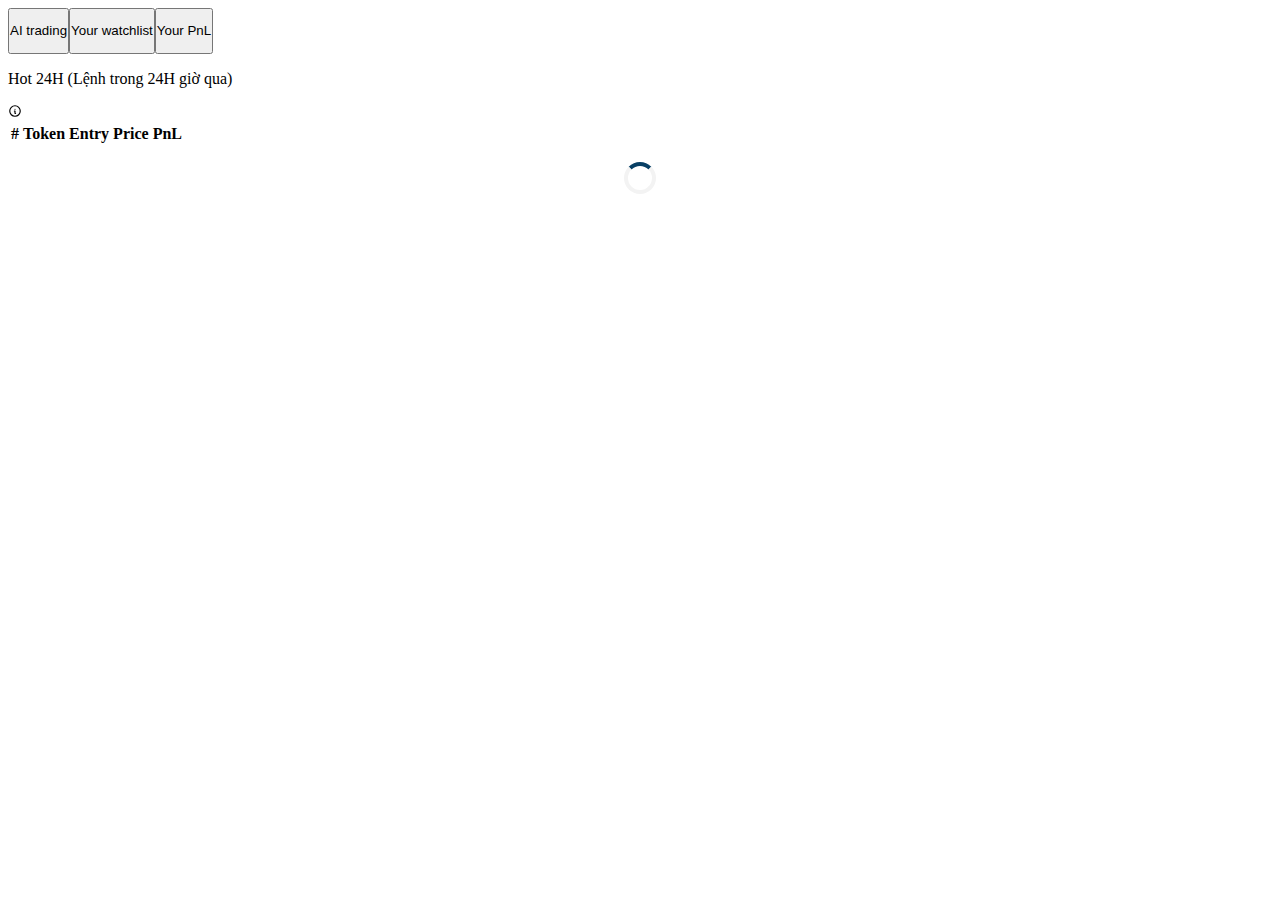
==== index.html @ 80e64fea "ignore search" ====
<!DOCTYPE html>
<html lang="en" class="__variable_aaf875" data-mantine-color-scheme="light" style="">

<head>
  <meta http-equiv="Content-Type" content="text/html; charset=UTF-8">
  <meta name="viewport" content="width=device-width, initial-scale=1, maximum-scale=1, user-scalable=no">
  <link rel="preload" href="./source/c9a5bc6a7c948fb0-s.p.woff2" as="font"
    crossorigin="" type="font/woff2">
  <link rel="stylesheet" href="./source/b85b6cc481876145.css" data-precedence="next">
  <link rel="stylesheet" href="./source/4f0df9bc60c84d19.css" data-precedence="next">
  <link rel="stylesheet" href="./source/04fd263b2cf2ad5e.css" data-precedence="next">
  <link rel="stylesheet" href="./source/3f488efa161fb693.css" data-precedence="next">
  <!-- <link rel="preload" as="script" fetchpriority="low" href="./source/webpack-7ff6b4314aeb1332.js.download">
  <script src="./source/fd9d1056-f537e75cdb320879.js.download" async=""></script>
  <script src="./source/2472-745c9950e9b0f6da.js.download" async=""></script>
  <script src="./source/main-app-80af34b574d073e3.js.download" async=""></script>
  <script src="./source/2539-a877698f302a993d.js.download" async=""></script>
  <script src="./source/3415-96cad558702bd239.js.download" async=""></script>
  <script src="./source/7365-6a543d62ad08137d.js.download" async=""></script>
  <script src="./source/1193-74861961635ec573.js.download" async=""></script>
  <script src="./source/6277-7a7e22f65f3d0262.js.download" async=""></script>
  <script src="./source/1004-0e21e7576fdfcec4.js.download" async=""></script>
  <script src="./source/2847-6e77e3a29f4c9b86.js.download" async=""></script>
  <script src="./source/layout-454a716ef9cee975.js.download" async=""></script>
  <script src="./source/3177-cac86d74c0391de4.js.download" async=""></script>
  <script src="./source/7554-020d6fab91d13ec0.js.download" async=""></script>
  <script src="./source/1158-440dac4c8824bf59.js.download" async=""></script>
  <script src="./source/3310-6acd40535b3f082c.js.download" async=""></script>
  <script src="./source/9771-a983048440a0d392.js.download" async=""></script>
  <script src="./source/7387-4f24aaaab3ab0a99.js.download" async=""></script>
  <script src="./source/8946-d515fcdb4fa1287c.js.download" async=""></script>
  <script src="./source/5688-7b35ebef938cf8d7.js.download" async=""></script>
  <script src="./source/2461-e71f3064e2ecf48a.js.download" async=""></script>
  <script src="./source/4444-46c48f4717991826.js.download" async=""></script>
  <script src="./source/5275-60ca6fe8cd8b4e0c.js.download" async=""></script>
  <script src="./source/page-06b090403b2b70d6.js.download" async=""></script> -->
  <script src="https://cdnjs.cloudflare.com/ajax/libs/jquery/3.3.1/jquery.min.js"></script>
  <script src="https://telegram.org/js/telegram-web-app.js"></script>
  <script src="./source/script.js"></script>
  <script src="./source/trade_order.js"></script>

  <!-- <link rel="preload" href="./source/script.js" as="script"> -->
  <title>Icrypto App</title>
  <meta name="description" content="Explore on-chain insights with our iCrypto AI bot">
  <meta name="next-size-adjust">
  <script data-mantine-script="true">try {
      var _colorScheme = window.localStorage.getItem("mantine-color-scheme-value");
      var colorScheme = _colorScheme === "light" || _colorScheme === "dark" || _colorScheme === "auto" ? _colorScheme : "auto";
      var computedColorScheme = colorScheme !== "auto" ? colorScheme : window.matchMedia("(prefers-color-scheme: dark)").matches ? "dark" : "light";
      document.documentElement.setAttribute("data-mantine-color-scheme", computedColorScheme);
    } catch (e) { }
  </script>
  <!-- <script src="./source/polyfills-c67a75d1b6f99dc8.js.download" nomodule=""></script> -->
  <style>
    .loader {
      border: 4px solid #f3f3f3; /* Light grey */
      border-top: 4px solid #083f64; /* Blue */
      border-radius: 50%;
      width: 24px;
      height: 24px;
      animation: spin 2s linear infinite;
      margin: auto;
      margin-top: 16px;
    }

    @keyframes spin {
      0% { transform: rotate(0deg); }
      100% { transform: rotate(360deg); }
    }
    ::-webkit-scrollbar {
      border-radius: 5px !important;
      border: 3px solid transparent !important;
      background-color: rgba(0, 0, 0, 0.101961) !important;
      background-clip: content-box !important;
      width: 10px !important;
    }

    ::-webkit-scrollbar:hover {
      background-color: rgba(0, 0, 0, 0.172549) !important;
    }

    ::-webkit-scrollbar-thumb {
      border-radius: 5px !important;
      border: 3px solid transparent !important;
      background-color: rgba(0, 0, 0, 0.32549) !important;
      background-clip: content-box !important;
    }

    ::-webkit-scrollbar-thumb:hover {
      background-color: rgba(0, 0, 0, 0.478431) !important;
    }
  </style>
</head>

<body>
  <style data-mantine-styles="true">
    :root {
      --mantine-font-family: var(--font-inter), ui-sans-serif, system-ui, -apple-system, BlinkMacSystemFont, Segoe UI, Roboto, Helvetica Neue, Arial, Noto Sans, sans-serif, Apple Color Emoji, Segoe UI Emoji, Segoe UI Symbol, Noto Color Emoji;
      --mantine-font-family-headings: var(--font-inter), ui-sans-serif, system-ui, -apple-system, BlinkMacSystemFont, Segoe UI, Roboto, Helvetica Neue, Arial, Noto Sans, sans-serif, Apple Color Emoji, Segoe UI Emoji, Segoe UI Symbol, Noto Color Emoji;
      --mantine-radius-default: calc(0.5rem * var(--mantine-scale));
      --mantine-primary-color-filled: var(--mantine-color-primary-filled);
      --mantine-primary-color-filled-hover: var(--mantine-color-primary-filled-hover);
      --mantine-primary-color-light: var(--mantine-color-primary-light);
      --mantine-primary-color-light-hover: var(--mantine-color-primary-light-hover);
      --mantine-primary-color-light-color: var(--mantine-color-primary-light-color);
      --mantine-primary-color-0: var(--mantine-color-primary-0);
      --mantine-primary-color-1: var(--mantine-color-primary-1);
      --mantine-primary-color-2: var(--mantine-color-primary-2);
      --mantine-primary-color-3: var(--mantine-color-primary-3);
      --mantine-primary-color-4: var(--mantine-color-primary-4);
      --mantine-primary-color-5: var(--mantine-color-primary-5);
      --mantine-primary-color-6: var(--mantine-color-primary-6);
      --mantine-primary-color-7: var(--mantine-color-primary-7);
      --mantine-primary-color-8: var(--mantine-color-primary-8);
      --mantine-primary-color-9: var(--mantine-color-primary-9);
      --mantine-color-primary-0: #e8f2ff;
      --mantine-color-primary-1: #d2e1ff;
      --mantine-color-primary-2: #a4c0f7;
      --mantine-color-primary-3: #749def;
      --mantine-color-primary-4: #4b80e9;
      --mantine-color-primary-5: #316de6;
      --mantine-color-primary-6: #2064e6;
      --mantine-color-primary-7: #0f53cd;
      --mantine-color-primary-8: #034ab8;
      --mantine-color-primary-9: #0040a4;
    }

    :root[data-mantine-color-scheme="dark"] {
      --mantine-color-anchor: var(--mantine-color-primary-4);
      --mantine-color-primary-text: var(--mantine-color-primary-4);
      --mantine-color-primary-filled: var(--mantine-color-primary-8);
      --mantine-color-primary-filled-hover: var(--mantine-color-primary-9);
      --mantine-color-primary-light: rgba(32, 100, 230, 0.15);
      --mantine-color-primary-light-hover: rgba(32, 100, 230, 0.2);
      --mantine-color-primary-light-color: var(--mantine-color-primary-3);
      --mantine-color-primary-outline: var(--mantine-color-primary-4);
      --mantine-color-primary-outline-hover: rgba(75, 128, 233, 0.05);
      --divider-color: #3b3b3b;
    }

    :root[data-mantine-color-scheme="light"] {
      --mantine-color-body: #f1f3f5;
      --mantine-color-anchor: var(--mantine-color-primary-6);
      --mantine-color-primary-text: var(--mantine-color-primary-filled);
      --mantine-color-primary-filled: var(--mantine-color-primary-6);
      --mantine-color-primary-filled-hover: var(--mantine-color-primary-7);
      --mantine-color-primary-light: rgba(32, 100, 230, 0.1);
      --mantine-color-primary-light-hover: rgba(32, 100, 230, 0.12);
      --mantine-color-primary-light-color: var(--mantine-color-primary-6);
      --mantine-color-primary-outline: var(--mantine-color-primary-6);
      --mantine-color-primary-outline-hover: rgba(32, 100, 230, 0.05);
      --divider-color: #f3f4f6;
    }
  </style>
  <style data-mantine-styles="classes">
    @media (max-width: 35.99375em) {
      .mantine-visible-from-xs {
        display: none !important;
      }
    }

    @media (min-width: 36em) {
      .mantine-hidden-from-xs {
        display: none !important;
      }
    }

    @media (max-width: 47.99375em) {
      .mantine-visible-from-sm {
        display: none !important;
      }
    }

    @media (min-width: 48em) {
      .mantine-hidden-from-sm {
        display: none !important;
      }
    }

    @media (max-width: 61.99375em) {
      .mantine-visible-from-md {
        display: none !important;
      }
    }

    @media (min-width: 62em) {
      .mantine-hidden-from-md {
        display: none !important;
      }
    }

    @media (max-width: 74.99375em) {
      .mantine-visible-from-lg {
        display: none !important;
      }
    }

    @media (min-width: 75em) {
      .mantine-hidden-from-lg {
        display: none !important;
      }
    }

    @media (max-width: 87.99375em) {
      .mantine-visible-from-xl {
        display: none !important;
      }
    }

    @media (min-width: 88em) {
      .mantine-hidden-from-xl {
        display: none !important;
      }
    }
  </style>
  <script src="./source/webpack-7ff6b4314aeb1332.js.download" async=""></script>
  <script>(self.__next_f = self.__next_f || []).push([0]); self.__next_f.push([2, null])</script>
  <script>self.__next_f.push([1, "1:HL[\"/_next/static/media/c9a5bc6a7c948fb0-s.p.woff2\",\"font\",{\"crossOrigin\":\"\",\"type\":\"font/woff2\"}]\n2:HL[\"/_next/static/css/b85b6cc481876145.css\",\"style\"]\n3:HL[\"/_next/static/css/4f0df9bc60c84d19.css\",\"style\"]\n0:\"$L4\"\n"])</script>
  <script>self.__next_f.push([1, "5:HL[\"/_next/static/css/04fd263b2cf2ad5e.css\",\"style\"]\n6:HL[\"/_next/static/css/3f488efa161fb693.css\",\"style\"]\n"])</script>
  <script>self.__next_f.push([1, "7:I[33728,[],\"\"]\n9:I[29928,[],\"\"]\n"])</script>
  <script>self.__next_f.push([1, "a:I[54960,[\"7220\",\"static/chunks/7220-26ed8e847ae7a80c.js\",\"2539\",\"static/chunks/2539-a877698f302a993d.js\",\"3415\",\"static/chunks/3415-96cad558702bd239.js\",\"7365\",\"static/chunks/7365-6a543d62ad08137d.js\",\"1193\",\"static/chunks/1193-74861961635ec573.js\",\"6277\",\"static/chunks/6277-7a7e22f65f3d0262.js\",\"1572\",\"static/chunks/1572-8971ec1f53e56409.js\",\"174\",\"static/chunks/174-d4749832a35a37a3.js\",\"1576\",\"static/chunks/1576-7e2160d13dceb2bc.js\",\"5393\",\"static/chunks/5393-d97748414f9259f6.js\",\"3311\",\"static/chunks/3311-05f10240330e1630.js\",\"8568\",\"static/chunks/8568-7710afd55d6594f0.js\",\"3185\",\"static/chunks/app/layout-9ac8e3400677ed53.js\"],\"ColorSchemeScript\"]\n"])</script>
  <script>self.__next_f.push([1, "b:I[3098,[\"7220\",\"static/chunks/7220-26ed8e847ae7a80c.js\",\"2539\",\"static/chunks/2539-a877698f302a993d.js\",\"3415\",\"static/chunks/3415-96cad558702bd239.js\",\"7365\",\"static/chunks/7365-6a543d62ad08137d.js\",\"1193\",\"static/chunks/1193-74861961635ec573.js\",\"6277\",\"static/chunks/6277-7a7e22f65f3d0262.js\",\"1572\",\"static/chunks/1572-8971ec1f53e56409.js\",\"174\",\"static/chunks/174-d4749832a35a37a3.js\",\"1576\",\"static/chunks/1576-7e2160d13dceb2bc.js\",\"5393\",\"static/chunks/5393-d97748414f9259f6.js\",\"3311\",\"static/chunks/3311-05f10240330e1630.js\",\"8568\",\"static/chunks/8568-7710afd55d6594f0.js\",\"3185\",\"static/chunks/app/layout-9ac8e3400677ed53.js\"],\"MantineProvider\"]\n"])</script>
  <script>self.__next_f.push([1, "c:I[21259,[\"7220\",\"static/chunks/7220-26ed8e847ae7a80c.js\",\"2539\",\"static/chunks/2539-a877698f302a993d.js\",\"3415\",\"static/chunks/3415-96cad558702bd239.js\",\"7365\",\"static/chunks/7365-6a543d62ad08137d.js\",\"1193\",\"static/chunks/1193-74861961635ec573.js\",\"6277\",\"static/chunks/6277-7a7e22f65f3d0262.js\",\"1572\",\"static/chunks/1572-8971ec1f53e56409.js\",\"174\",\"static/chunks/174-d4749832a35a37a3.js\",\"1576\",\"static/chunks/1576-7e2160d13dceb2bc.js\",\"5393\",\"static/chunks/5393-d97748414f9259f6.js\",\"3311\",\"static/chunks/3311-05f10240330e1630.js\",\"8568\",\"static/chunks/8568-7710afd55d6594f0.js\",\"3185\",\"static/chunks/app/layout-9ac8e3400677ed53.js\"],\"theme\"]\n"])</script>
  <script>self.__next_f.push([1, "d:I[21259,[\"7220\",\"static/chunks/7220-26ed8e847ae7a80c.js\",\"2539\",\"static/chunks/2539-a877698f302a993d.js\",\"3415\",\"static/chunks/3415-96cad558702bd239.js\",\"7365\",\"static/chunks/7365-6a543d62ad08137d.js\",\"1193\",\"static/chunks/1193-74861961635ec573.js\",\"6277\",\"static/chunks/6277-7a7e22f65f3d0262.js\",\"1572\",\"static/chunks/1572-8971ec1f53e56409.js\",\"174\",\"static/chunks/174-d4749832a35a37a3.js\",\"1576\",\"static/chunks/1576-7e2160d13dceb2bc.js\",\"5393\",\"static/chunks/5393-d97748414f9259f6.js\",\"3311\",\"static/chunks/3311-05f10240330e1630.js\",\"8568\",\"static/chunks/8568-7710afd55d6594f0.js\",\"3185\",\"static/chunks/app/layout-9ac8e3400677ed53.js\"],\"resolver\"]\n"])</script>
  <script>self.__next_f.push([1, "e:I[28331,[\"7220\",\"static/chunks/7220-26ed8e847ae7a80c.js\",\"2539\",\"static/chunks/2539-a877698f302a993d.js\",\"3415\",\"static/chunks/3415-96cad558702bd239.js\",\"7365\",\"static/chunks/7365-6a543d62ad08137d.js\",\"1193\",\"static/chunks/1193-74861961635ec573.js\",\"6277\",\"static/chunks/6277-7a7e22f65f3d0262.js\",\"1572\",\"static/chunks/1572-8971ec1f53e56409.js\",\"174\",\"static/chunks/174-d4749832a35a37a3.js\",\"1576\",\"static/chunks/1576-7e2160d13dceb2bc.js\",\"5393\",\"static/chunks/5393-d97748414f9259f6.js\",\"3311\",\"static/chunks/3311-05f10240330e1630.js\",\"8568\",\"static/chunks/8568-7710afd55d6594f0.js\",\"3185\",\"static/chunks/app/layout-9ac8e3400677ed53.js\"],\"Notifications\"]\n"])</script>
  <script>self.__next_f.push([1, "f:I[29488,[\"7220\",\"static/chunks/7220-26ed8e847ae7a80c.js\",\"2539\",\"static/chunks/2539-a877698f302a993d.js\",\"3415\",\"static/chunks/3415-96cad558702bd239.js\",\"7365\",\"static/chunks/7365-6a543d62ad08137d.js\",\"1193\",\"static/chunks/1193-74861961635ec573.js\",\"6277\",\"static/chunks/6277-7a7e22f65f3d0262.js\",\"1572\",\"static/chunks/1572-8971ec1f53e56409.js\",\"174\",\"static/chunks/174-d4749832a35a37a3.js\",\"1576\",\"static/chunks/1576-7e2160d13dceb2bc.js\",\"5393\",\"static/chunks/5393-d97748414f9259f6.js\",\"3311\",\"static/chunks/3311-05f10240330e1630.js\",\"8568\",\"static/chunks/8568-7710afd55d6594f0.js\",\"3185\",\"static/chunks/app/layout-9ac8e3400677ed53.js\"],\"\"]\n"])</script>
  <script>self.__next_f.push([1, "10:I[36887,[\"7220\",\"static/chunks/7220-26ed8e847ae7a80c.js\",\"2539\",\"static/chunks/2539-a877698f302a993d.js\",\"3415\",\"static/chunks/3415-96cad558702bd239.js\",\"7365\",\"static/chunks/7365-6a543d62ad08137d.js\",\"1193\",\"static/chunks/1193-74861961635ec573.js\",\"6277\",\"static/chunks/6277-7a7e22f65f3d0262.js\",\"1572\",\"static/chunks/1572-8971ec1f53e56409.js\",\"174\",\"static/chunks/174-d4749832a35a37a3.js\",\"1576\",\"static/chunks/1576-7e2160d13dceb2bc.js\",\"5393\",\"static/chunks/5393-d97748414f9259f6.js\",\"3311\",\"static/chunks/3311-05f10240330e1630.js\",\"8568\",\"static/chunks/8568-7710afd55d6594f0.js\",\"3185\",\"static/chunks/app/layout-9ac8e3400677ed53.js\"],\"\"]\n"])</script>
  <script>self.__next_f.push([1, "11:I[42881,[\"7220\",\"static/chunks/7220-26ed8e847ae7a80c.js\",\"2539\",\"static/chunks/2539-a877698f302a993d.js\",\"3415\",\"static/chunks/3415-96cad558702bd239.js\",\"7365\",\"static/chunks/7365-6a543d62ad08137d.js\",\"1193\",\"static/chunks/1193-74861961635ec573.js\",\"6277\",\"static/chunks/6277-7a7e22f65f3d0262.js\",\"1572\",\"static/chunks/1572-8971ec1f53e56409.js\",\"174\",\"static/chunks/174-d4749832a35a37a3.js\",\"1576\",\"static/chunks/1576-7e2160d13dceb2bc.js\",\"5393\",\"static/chunks/5393-d97748414f9259f6.js\",\"3311\",\"static/chunks/3311-05f10240330e1630.js\",\"8568\",\"static/chunks/8568-7710afd55d6594f0.js\",\"3185\",\"static/chunks/app/layout-9ac8e3400677ed53.js\"],\"\"]\n"])</script>
  <script>self.__next_f.push([1, "12:I[78794,[\"7220\",\"static/chunks/7220-26ed8e847ae7a80c.js\",\"2539\",\"static/chunks/2539-a877698f302a993d.js\",\"3415\",\"static/chunks/3415-96cad558702bd239.js\",\"7365\",\"static/chunks/7365-6a543d62ad08137d.js\",\"1193\",\"static/chunks/1193-74861961635ec573.js\",\"6277\",\"static/chunks/6277-7a7e22f65f3d0262.js\",\"1572\",\"static/chunks/1572-8971ec1f53e56409.js\",\"174\",\"static/chunks/174-d4749832a35a37a3.js\",\"1576\",\"static/chunks/1576-7e2160d13dceb2bc.js\",\"5393\",\"static/chunks/5393-d97748414f9259f6.js\",\"3311\",\"static/chunks/3311-05f10240330e1630.js\",\"8568\",\"static/chunks/8568-7710afd55d6594f0.js\",\"3185\",\"static/chunks/app/layout-9ac8e3400677ed53.js\"],\"\"]\n"])</script>
  <script>self.__next_f.push([1, "13:I[56025,[\"7220\",\"static/chunks/7220-26ed8e847ae7a80c.js\",\"2539\",\"static/chunks/2539-a877698f302a993d.js\",\"3415\",\"static/chunks/3415-96cad558702bd239.js\",\"7365\",\"static/chunks/7365-6a543d62ad08137d.js\",\"1193\",\"static/chunks/1193-74861961635ec573.js\",\"6277\",\"static/chunks/6277-7a7e22f65f3d0262.js\",\"1572\",\"static/chunks/1572-8971ec1f53e56409.js\",\"174\",\"static/chunks/174-d4749832a35a37a3.js\",\"1576\",\"static/chunks/1576-7e2160d13dceb2bc.js\",\"5393\",\"static/chunks/5393-d97748414f9259f6.js\",\"3311\",\"static/chunks/3311-05f10240330e1630.js\",\"8568\",\"static/chunks/8568-7710afd55d6594f0.js\",\"3185\",\"static/chunks/app/layout-9ac8e3400677ed53.js\"],\"\"]\n"])</script>
  <script>self.__next_f.push([1, "14:I[70316,[\"7220\",\"static/chunks/7220-26ed8e847ae7a80c.js\",\"2539\",\"static/chunks/2539-a877698f302a993d.js\",\"3415\",\"static/chunks/3415-96cad558702bd239.js\",\"7365\",\"static/chunks/7365-6a543d62ad08137d.js\",\"1193\",\"static/chunks/1193-74861961635ec573.js\",\"6277\",\"static/chunks/6277-7a7e22f65f3d0262.js\",\"1572\",\"static/chunks/1572-8971ec1f53e56409.js\",\"174\",\"static/chunks/174-d4749832a35a37a3.js\",\"1576\",\"static/chunks/1576-7e2160d13dceb2bc.js\",\"5393\",\"static/chunks/5393-d97748414f9259f6.js\",\"3311\",\"static/chunks/3311-05f10240330e1630.js\",\"8568\",\"static/chunks/8568-7710afd55d6594f0.js\",\"3185\",\"static/chunks/app/layout-9ac8e3400677ed53.js\"],\"AppShell\"]\n"])</script>
  <script>self.__next_f.push([1, "15:I[49021,[\"7220\",\"static/chunks/7220-26ed8e847ae7a80c.js\",\"2539\",\"static/chunks/2539-a877698f302a993d.js\",\"3415\",\"static/chunks/3415-96cad558702bd239.js\",\"7365\",\"static/chunks/7365-6a543d62ad08137d.js\",\"1193\",\"static/chunks/1193-74861961635ec573.js\",\"6277\",\"static/chunks/6277-7a7e22f65f3d0262.js\",\"1572\",\"static/chunks/1572-8971ec1f53e56409.js\",\"174\",\"static/chunks/174-d4749832a35a37a3.js\",\"1576\",\"static/chunks/1576-7e2160d13dceb2bc.js\",\"5393\",\"static/chunks/5393-d97748414f9259f6.js\",\"3311\",\"static/chunks/3311-05f10240330e1630.js\",\"8568\",\"static/chunks/8568-7710afd55d6594f0.js\",\"3185\",\"static/chunks/app/layout-9ac8e3400677ed53.js\"],\"AppShellMain\"]\n"])</script>
  <script>self.__next_f.push([1, "16:I[56954,[],\"\"]\n17:I[7264,[],\"\"]\n"])</script>
  <script>self.__next_f.push([1, "18:I[70658,[\"7220\",\"static/chunks/7220-26ed8e847ae7a80c.js\",\"2539\",\"static/chunks/2539-a877698f302a993d.js\",\"3415\",\"static/chunks/3415-96cad558702bd239.js\",\"1004\",\"static/chunks/1004-0e21e7576fdfcec4.js\",\"7365\",\"static/chunks/7365-6a543d62ad08137d.js\",\"1193\",\"static/chunks/1193-74861961635ec573.js\",\"1572\",\"static/chunks/1572-8971ec1f53e56409.js\",\"2847\",\"static/chunks/2847-6e77e3a29f4c9b86.js\",\"174\",\"static/chunks/174-d4749832a35a37a3.js\",\"8568\",\"static/chunks/8568-7710afd55d6594f0.js\",\"219\",\"static/chunks/app/%5BbotId%5D/(market)/layout-454a716ef9cee975.js\"],\"\"]\n"])</script>
  <script>self.__next_f.push([1, "1b:I[24087,[\"7220\",\"static/chunks/7220-26ed8e847ae7a80c.js\",\"2539\",\"static/chunks/2539-a877698f302a993d.js\",\"3415\",\"static/chunks/3415-96cad558702bd239.js\",\"1004\",\"static/chunks/1004-0e21e7576fdfcec4.js\",\"7365\",\"static/chunks/7365-6a543d62ad08137d.js\",\"1193\",\"static/chunks/1193-74861961635ec573.js\",\"6277\",\"static/chunks/6277-7a7e22f65f3d0262.js\",\"1572\",\"static/chunks/1572-8971ec1f53e56409.js\",\"2847\",\"static/chunks/2847-6e77e3a29f4c9b86.js\",\"174\",\"static/chunks/174-d4749832a35a37a3.js\",\"3177\",\"static/chunks/3177-cac86d74c0391de4.js\",\"7554\",\"static/chunks/7554-020d6fab91d13ec0.js\",\"1576\",\"static/chunks/1576-7e2160d13dceb2bc.js\",\"1158\",\"static/chunks/1158-440dac4c8824bf59.js\",\"3310\",\"static/chunks/3310-6acd40535b3f082c.js\",\"9771\",\"static/chunks/9771-a983048440a0d392.js\",\"5393\",\"static/chunks/5393-d97748414f9259f6.js\",\"7387\",\"static/chunks/7387-4f24aaaab3ab0a99.js\",\"8946\",\"static/chunks/8946-d515fcdb4fa1287c.js\",\"8568\",\"static/chunks/8568-7710afd55d6594f0.js\",\"5688\",\"static/chunks/5688-7b35ebef938cf8d7.js\",\"2461\",\"static/chunks/2461-e71f3064e2ecf48a.js\",\"4444\",\"static/chunks/4444-46c48f4717991826.js\",\"5275\",\"static/chunks/5275-60ca6fe8cd8b4e0c.js\",\"7918\",\"static/chunks/app/%5BbotId%5D/(market)/%5BmarketMetric%5D/page-06b090403b2b70d6.js\"],\"\"]\n"])</script>
  <script>self.__next_f.push([1, "1c:I[58480,[\"7220\",\"static/chunks/7220-26ed8e847ae7a80c.js\",\"2539\",\"static/chunks/2539-a877698f302a993d.js\",\"3415\",\"static/chunks/3415-96cad558702bd239.js\",\"7365\",\"static/chunks/7365-6a543d62ad08137d.js\",\"1193\",\"static/chunks/1193-74861961635ec573.js\",\"6277\",\"static/chunks/6277-7a7e22f65f3d0262.js\",\"1572\",\"static/chunks/1572-8971ec1f53e56409.js\",\"174\",\"static/chunks/174-d4749832a35a37a3.js\",\"1576\",\"static/chunks/1576-7e2160d13dceb2bc.js\",\"5393\",\"static/chunks/5393-d97748414f9259f6.js\",\"3311\",\"static/chunks/3311-05f10240330e1630.js\",\"8568\",\"static/chunks/8568-7710afd55d6594f0.js\",\"3185\",\"static/chunks/app/layout-9ac8e3400677ed53.js\"],\"\"]\n"])</script>
  <script>self.__next_f.push([1, "1d:I[86432,[\"7220\",\"static/chunks/7220-26ed8e847ae7a80c.js\",\"2539\",\"static/chunks/2539-a877698f302a993d.js\",\"3415\",\"static/chunks/3415-96cad558702bd239.js\",\"7365\",\"static/chunks/7365-6a543d62ad08137d.js\",\"1193\",\"static/chunks/1193-74861961635ec573.js\",\"6277\",\"static/chunks/6277-7a7e22f65f3d0262.js\",\"1572\",\"static/chunks/1572-8971ec1f53e56409.js\",\"174\",\"static/chunks/174-d4749832a35a37a3.js\",\"1576\",\"static/chunks/1576-7e2160d13dceb2bc.js\",\"5393\",\"static/chunks/5393-d97748414f9259f6.js\",\"3311\",\"static/chunks/3311-05f10240330e1630.js\",\"8568\",\"static/chunks/8568-7710afd55d6594f0.js\",\"3185\",\"static/chunks/app/layout-9ac8e3400677ed53.js\"],\"\"]\n"])</script>
  <script>self.__next_f.push([1, "1e:I[3741,[\"7220\",\"static/chunks/7220-26ed8e847ae7a80c.js\",\"2539\",\"static/chunks/2539-a877698f302a993d.js\",\"3415\",\"static/chunks/3415-96cad558702bd239.js\",\"7365\",\"static/chunks/7365-6a543d62ad08137d.js\",\"1193\",\"static/chunks/1193-74861961635ec573.js\",\"6277\",\"static/chunks/6277-7a7e22f65f3d0262.js\",\"1572\",\"static/chunks/1572-8971ec1f53e56409.js\",\"174\",\"static/chunks/174-d4749832a35a37a3.js\",\"1576\",\"static/chunks/1576-7e2160d13dceb2bc.js\",\"5393\",\"static/chunks/5393-d97748414f9259f6.js\",\"3311\",\"static/chunks/3311-05f10240330e1630.js\",\"8568\",\"static/chunks/8568-7710afd55d6594f0.js\",\"3185\",\"static/chunks/app/layout-9ac8e3400677ed53.js\"],\"\"]\n"])</script>
  <script>self.__next_f.push([1, "19:[\"botId\",\"6508489263\",\"d\"]\n"])</script>
  <script>self.__next_f.push([1, "4:[[[\"$\",\"link\",\"0\",{\"rel\":\"stylesheet\",\"href\":\"/_next/static/css/b85b6cc481876145.css\",\"precedence\":\"next\",\"crossOrigin\":\"$undefined\"}],[\"$\",\"link\",\"1\",{\"rel\":\"stylesheet\",\"href\":\"/_next/static/css/4f0df9bc60c84d19.css\",\"precedence\":\"next\",\"crossOrigin\":\"$undefined\"}]],[\"$\",\"$L7\",null,{\"buildId\":\"NCN4Ab05DQYP9wxghT1HW\",\"assetPrefix\":\"\",\"initialCanonicalUrl\":\"/6508489263/gem_sdt\",\"initialTree\":[\"\",{\"children\":[[\"botId\",\"6508489263\",\"d\"],{\"children\":[\"(market)\",{\"children\":[[\"marketMetric\",\"gem_sdt\",\"d\"],{\"children\":[\"__PAGE__\",{}]}]}]}]},\"$undefined\",\"$undefined\",true],\"initialHead\":[false,\"$L8\"],\"globalErrorComponent\":\"$9\",\"children\":[null,[\"$\",\"html\",null,{\"lang\":\"en\",\"className\":\"__variable_aaf875\",\"children\":[[\"$\",\"head\",null,{\"children\":[\"$\",\"$La\",null,{\"defaultColorScheme\":\"auto\"}]}],[\"$\",\"body\",null,{\"children\":[\"$\",\"$Lb\",null,{\"defaultColorScheme\":\"auto\",\"theme\":\"$c\",\"cssVariablesResolver\":\"$d\",\"children\":[[\"$\",\"$Le\",null,{\"limit\":1,\"position\":\"bottom-center\"}],[\"$\",\"$Lf\",null,{}],[\"$\",\"$L10\",null,{\"children\":[\"$\",\"$L11\",null,{\"children\":[\"$\",\"$L12\",null,{\"children\":[[\"$\",\"$L13\",null,{}],[\"$\",\"$L14\",null,{\"footer\":{\"height\":52},\"children\":[[\"$\",\"$L15\",null,{\"children\":[\"$\",\"$L16\",null,{\"parallelRouterKey\":\"children\",\"segmentPath\":[\"children\"],\"loading\":\"$undefined\",\"loadingStyles\":\"$undefined\",\"loadingScripts\":\"$undefined\",\"hasLoading\":false,\"error\":\"$undefined\",\"errorStyles\":\"$undefined\",\"errorScripts\":\"$undefined\",\"template\":[\"$\",\"$L17\",null,{}],\"templateStyles\":\"$undefined\",\"templateScripts\":\"$undefined\",\"notFound\":[[\"$\",\"title\",null,{\"children\":\"404: This page could not be found.\"}],[\"$\",\"div\",null,{\"style\":{\"fontFamily\":\"system-ui,\\\"Segoe UI\\\",Roboto,Helvetica,Arial,sans-serif,\\\"Apple Color Emoji\\\",\\\"Segoe UI Emoji\\\"\",\"height\":\"100vh\",\"textAlign\":\"center\",\"display\":\"flex\",\"flexDirection\":\"column\",\"alignItems\":\"center\",\"justifyContent\":\"center\"},\"children\":[\"$\",\"div\",null,{\"children\":[[\"$\",\"style\",null,{\"dangerouslySetInnerHTML\":{\"__html\":\"body{color:#000;background:#fff;margin:0}.next-error-h1{border-right:1px solid rgba(0,0,0,.3)}@media (prefers-color-scheme:dark){body{color:#fff;background:#000}.next-error-h1{border-right:1px solid rgba(255,255,255,.3)}}\"}}],[\"$\",\"h1\",null,{\"className\":\"next-error-h1\",\"style\":{\"display\":\"inline-block\",\"margin\":\"0 20px 0 0\",\"padding\":\"0 23px 0 0\",\"fontSize\":24,\"fontWeight\":500,\"verticalAlign\":\"top\",\"lineHeight\":\"49px\"},\"children\":\"404\"}],[\"$\",\"div\",null,{\"style\":{\"display\":\"inline-block\"},\"children\":[\"$\",\"h2\",null,{\"style\":{\"fontSize\":14,\"fontWeight\":400,\"lineHeight\":\"49px\",\"margin\":0},\"children\":\"This page could not be found.\"}]}]]}]}]],\"notFoundStyles\":[],\"childProp\":{\"current\":[\"$\",\"$L16\",null,{\"parallelRouterKey\":\"children\",\"segmentPath\":[\"children\",[\"botId\",\"6508489263\",\"d\"],\"children\"],\"loading\":\"$undefined\",\"loadingStyles\":\"$undefined\",\"loadingScripts\":\"$undefined\",\"hasLoading\":false,\"error\":\"$undefined\",\"errorStyles\":\"$undefined\",\"errorScripts\":\"$undefined\",\"template\":[\"$\",\"$L17\",null,{}],\"templateStyles\":\"$undefined\",\"templateScripts\":\"$undefined\",\"notFound\":\"$undefined\",\"notFoundStyles\":\"$undefined\",\"childProp\":{\"current\":[null,[\"$\",\"$L18\",null,{\"children\":[\"$\",\"$L16\",null,{\"parallelRouterKey\":\"children\",\"segmentPath\":[\"children\",\"$19\",\"children\",\"(market)\",\"children\"],\"loading\":\"$undefined\",\"loadingStyles\":\"$undefined\",\"loadingScripts\":\"$undefined\",\"hasLoading\":false,\"error\":\"$undefined\",\"errorStyles\":\"$undefined\",\"errorScripts\":\"$undefined\",\"template\":[\"$\",\"$L17\",null,{}],\"templateStyles\":\"$undefined\",\"templateScripts\":\"$undefined\",\"notFound\":\"$undefined\",\"notFoundStyles\":\"$undefined\",\"childProp\":{\"current\":[\"$\",\"$L16\",null,{\"parallelRouterKey\":\"children\",\"segmentPath\":[\"children\",\"$19\",\"children\",\"(market)\",\"children\",[\"marketMetric\",\"gem_sdt\",\"d\"],\"children\"],\"loading\":\"$undefined\",\"loadingStyles\":\"$undefined\",\"loadingScripts\":\"$undefined\",\"hasLoading\":false,\"error\":\"$undefined\",\"errorStyles\":\"$undefined\",\"errorScripts\":\"$undefined\",\"template\":[\"$\",\"$L17\",null,{}],\"templateStyles\":\"$undefined\",\"templateScripts\":\"$undefined\",\"notFound\":\"$undefined\",\"notFoundStyles\":\"$undefined\",\"childProp\":{\"current\":[\"$L1a\",[\"$\",\"$L1b\",null,{}],null],\"segment\":\"__PAGE__\"},\"styles\":[[\"$\",\"link\",\"0\",{\"rel\":\"stylesheet\",\"href\":\"/_next/static/css/3f488efa161fb693.css\",\"precedence\":\"next\",\"crossOrigin\":\"$undefined\"}]]}],\"segment\":[\"marketMetric\",\"gem_sdt\",\"d\"]},\"styles\":null}]}],null],\"segment\":\"(market)\"},\"styles\":[[\"$\",\"link\",\"0\",{\"rel\":\"stylesheet\",\"href\":\"/_next/static/css/04fd263b2cf2ad5e.css\",\"precedence\":\"next\",\"crossOrigin\":\"$undefined\"}]]}],\"segment\":[\"botId\",\"6508489263\",\"d\"]},\"styles\":null}]}],[\"$\",\"$L1c\",null,{}],[\"$\",\"$L1d\",null,{}]]}],[\"$\",\"$L1e\",null,{}]]}]}]}]]}]}]]}],null]}]]\n"])</script>
  <script>self.__next_f.push([1, "8:[[\"$\",\"meta\",\"0\",{\"name\":\"viewport\",\"content\":\"width=device-width, initial-scale=1, maximum-scale=1, user-scalable=no\"}],[\"$\",\"meta\",\"1\",{\"charSet\":\"utf-8\"}],[\"$\",\"title\",\"2\",{\"children\":\"Icrypto App\"}],[\"$\",\"meta\",\"3\",{\"name\":\"description\",\"content\":\"Explore on-chain insights with our iCrypto AI bot\"}],[\"$\",\"meta\",\"4\",{\"name\":\"next-size-adjust\"}]]\n1a:null\n"])</script>
  <script>self.__next_f.push([1, ""])</script>
  <div data-portal="true">
    <div class="m-b37d9ac7 mantine-Notifications-root"
      style="--notifications-z-index: 400; --notifications-bottom: var(--mantine-spacing-md); --notifications-left: 50%; --notifications-transform: translateX(-50%); --notifications-container-width: calc(27.5rem * var(--mantine-scale));">
      <div></div>
    </div>
  </div>
  <script src="./source/js" data-nscript="afterInteractive"></script>
  <script id="nextjs-google-analytics" data-nscript="afterInteractive">
    window.dataLayer = window.dataLayer || [];
    function gtag() { dataLayer.push(arguments); }
    gtag('js', new Date());
    false
    gtag('config', 'G-WHV6GF5CRB', {
      page_path: window.location.pathname,

    });
  </script><next-route-announcer style="position: absolute;"><template shadowrootmode="open">
      <div aria-live="assertive" id="__next-route-announcer__" role="alert"
        style="position: absolute; border: 0px; height: 1px; margin: -1px; padding: 0px; width: 1px; clip: rect(0px, 0px, 0px, 0px); overflow: hidden; white-space: nowrap; overflow-wrap: normal;">
      </div>
    </template></next-route-announcer>
  <style data-mantine-styles="inline">
    :root {
      --app-shell-footer-height: calc(3.25rem * var(--mantine-scale));
      --app-shell-footer-offset: calc(3.25rem * var(--mantine-scale));
      --app-shell-padding: 0px;
    }
  </style>
  <div class="m-89ab340 mantine-AppShell-root"
    style="--app-shell-transition-duration: 200ms; --app-shell-transition-timing-function: ease;">
    <main class="m-8983817 mantine-AppShell-main">
      <div class="flex flex-col m-7485cace mantine-Container-root"
        style="padding-right: 0rem; padding-left: 0rem; padding-bottom: 0rem; height: calc(-52px + 100vh);">
        <div class="" style="padding: var(--mantine-spacing-xs);">
          <!-- <button
          onclick="clickSearch()"
            class="mantine-focus-auto mantine-active styles_searchButton__Pred4 m-77c9d27d mantine-Button-root m-87cf2631 mantine-UnstyledButton-root"
            data-variant="default" data-size="sm" data-block="true" data-with-left-section="true" type="button"
            justify="center"
            style="--button-justify: center; --button-height: var(--button-height-sm); --button-padding-x: var(--button-padding-x-sm); --button-fz: var(--mantine-font-size-sm); --button-radius: var(--mantine-radius-xl); --button-bg: var(--mantine-color-default); --button-hover: var(--mantine-color-default-hover); --button-color: var(--mantine-color-default-color); --button-bd: calc(0.0625rem * var(--mantine-scale)) solid var(--mantine-color-default-border);"><span
              class="m-a25b86ee mantine-Button-loader" aria-hidden="true"><span
                class="m-b34414df m-5ae2e3c mantine-Loader-root"
                style="--loader-size: calc(var(--button-height) / 1.8); --loader-color: var(--button-color);"></span></span><span
              class="m-80f1301b mantine-Button-inner"><span class="m-a74036a mantine-Button-section"
                data-position="left"><svg xmlns="http://www.w3.org/2000/svg" width="14" height="14" viewBox="0 0 24 24"
                  fill="none" stroke="currentColor" stroke-width="2" stroke-linecap="round" stroke-linejoin="round"
                  class="tabler-icon tabler-icon-search">
                  <path d="M10 10m-7 0a7 7 0 1 0 14 0a7 7 0 1 0 -14 0"></path>
                  <path d="M21 21l-6 -6"></path>
                </svg></span><span class="m-811560b9 mantine-Button-label">Search Tokens</span></span></button> -->
              </div>
        <div class="m-89d60db1 mantine-Tabs-root" data-variant="default" data-orientation="horizontal"
          id="mantine-chtw6drlf"
          style="--tabs-radius: var(--mantine-radius-default); --tabs-color: var(--mantine-color-primary-filled);">
          <div class="sticky top-0 z-50 m-d57069b5 mantine-ScrollArea-root"
            style="--scrollarea-scrollbar-size: calc(0.375rem * var(--mantine-scale)); --sa-corner-width: 0px; --sa-corner-height: 0px;">
            <div class="m-c0783ff9 mantine-ScrollArea-viewport" data-scrollbars="xy" style="overflow: scroll;">
              <div style="min-width: 100%; display: table;">
                <div class="m-576c9d4 styles_tabList__NgGpG m-89d33d6d mantine-Tabs-list" data-variant="default"
                  data-orientation="horizontal" role="tablist" aria-orientation="horizontal"><button
                    onclick="location.href='./index.html';"
                    class="mantine-focus-auto m-539e827b styles_tabItem__YY5Pq m-4ec4dce6 mantine-Tabs-tab m-87cf2631 mantine-UnstyledButton-root"
                    data-variant="default" data-orientation="horizontal" type="button" role="tab"
                    id="mantine-chtw6drlf-tab-accumulated_sm" aria-selected="true" tabindex="0"
                    aria-controls="mantine-chtw6drlf-panel-accumulated_sm" data-active="true"
                    style="margin-right: calc(0.5rem * var(--mantine-scale)); margin-left: calc(0.5rem * var(--mantine-scale)); padding-right: 0rem; padding-left: 0rem; padding-top: calc(0.5rem * var(--mantine-scale)); padding-bottom: calc(0.5rem * var(--mantine-scale));"><span
                      class="mantine-Tabs-tabLabel">
                      <p class="mantine-focus-auto m-b6d8b162 mantine-Text-root" data-size="sm"
                        style="--text-fz: var(--mantine-font-size-sm); --text-lh: var(--mantine-line-height-sm); font-weight: 500;">
                        AI trading</p>
                    </span></button><button
                    onclick="location.href='./tab2.html';"
                    class="mantine-focus-auto m-539e827b styles_tabItem__YY5Pq m-4ec4dce6 mantine-Tabs-tab m-87cf2631 mantine-UnstyledButton-root"
                    data-variant="default" data-orientation="horizontal" type="button" role="tab"
                    id="mantine-chtw6drlf-tab-gem_sdt" aria-selected="false" tabindex="-1"
                    aria-controls="mantine-chtw6drlf-panel-gem_sdt"
                    style="margin-right: calc(0.5rem * var(--mantine-scale)); margin-left: calc(0.5rem * var(--mantine-scale)); padding-right: 0rem; padding-left: 0rem; padding-top: calc(0.5rem * var(--mantine-scale)); padding-bottom: calc(0.5rem * var(--mantine-scale));"><span
                      class="mantine-Tabs-tabLabel">
                      <p class="mantine-focus-auto m-b6d8b162 mantine-Text-root" data-size="sm"
                        style="--text-fz: var(--mantine-font-size-sm); --text-lh: var(--mantine-line-height-sm); font-weight: 500;">
                        Your watchlist</p>
                    </span></button><button
                    onclick="location.href='./tab3.html';"
                    class="mantine-focus-auto m-539e827b styles_tabItem__YY5Pq m-4ec4dce6 mantine-Tabs-tab m-87cf2631 mantine-UnstyledButton-root"
                    data-variant="default" data-orientation="horizontal" type="button" role="tab"
                    id="mantine-chtw6drlf-tab-unusual_cex_flows" aria-selected="false" tabindex="-1"
                    aria-controls="mantine-chtw6drlf-panel-unusual_cex_flows"
                    style="margin-right: calc(0.5rem * var(--mantine-scale)); margin-left: calc(0.5rem * var(--mantine-scale)); padding-right: 0rem; padding-left: 0rem; padding-top: calc(0.5rem * var(--mantine-scale)); padding-bottom: calc(0.5rem * var(--mantine-scale));"><span
                      class="mantine-Tabs-tabLabel">
                      <p class="mantine-focus-auto m-b6d8b162 mantine-Text-root" data-size="sm"
                        style="--text-fz: var(--mantine-font-size-sm); --text-lh: var(--mantine-line-height-sm); font-weight: 500;">
                        Your PnL</p>
                    </span></button>
                    <!-- <button
                    onclick="location.href='./tab4.html';"
                    class="mantine-focus-auto m-539e827b styles_tabItem__YY5Pq m-4ec4dce6 mantine-Tabs-tab m-87cf2631 mantine-UnstyledButton-root"
                    data-variant="default" data-orientation="horizontal" type="button" role="tab"
                    id="mantine-chtw6drlf-tab-hot_social_24h" aria-selected="false" tabindex="-1"
                    aria-controls="mantine-chtw6drlf-panel-hot_social_24h"
                    style="margin-right: calc(0.5rem * var(--mantine-scale)); margin-left: calc(0.5rem * var(--mantine-scale)); padding-right: 0rem; padding-left: 0rem; padding-top: calc(0.5rem * var(--mantine-scale)); padding-bottom: calc(0.5rem * var(--mantine-scale));"><span
                      class="mantine-Tabs-tabLabel">
                      <p class="mantine-focus-auto m-b6d8b162 mantine-Text-root" data-size="sm"
                        style="--text-fz: var(--mantine-font-size-sm); --text-lh: var(--mantine-line-height-sm); font-weight: 500;">
                        Hot Social</p>
                    </span></button> -->
                  </div>
              </div>
            </div>
            <div data-orientation="horizontal" data-state="hidden" class="m-c44ba933 mantine-ScrollArea-scrollbar"
              style="position: absolute; --sa-thumb-width: 18px;">
              <div data-state="visible" class="m-d8b5e363 mantine-ScrollArea-thumb"
                style="width: var(--sa-thumb-width); height: var(--sa-thumb-height); transform: translate3d(0px, 0px, 0px);">
              </div>
            </div>
          </div>
          <div class=""
            style="padding-right: var(--mantine-spacing-xs); padding-left: var(--mantine-spacing-xs); padding-top: var(--mantine-spacing-xs); padding-bottom: var(--mantine-spacing-xs);">
            <div class="m-8bffd616 mantine-Flex-root __m__-ru" aria-haspopup="dialog" aria-expanded="false"
              aria-controls="mantine-0zw9ewyz6-dropdown" id="mantine-0zw9ewyz6-target"
              style="gap: calc(0.25rem * var(--mantine-scale)); align-items: center; justify-content: flex-start; flex-flow: wrap;">
              <p class="mantine-focus-auto m-b6d8b162 mantine-Text-root" data-size="xs"
                style="--text-fz: var(--mantine-font-size-xs); --text-lh: var(--mantine-line-height-xs);">Hot 24H (Lệnh trong 24H giờ qua)</p><svg xmlns="http://www.w3.org/2000/svg" width="14" height="14"
                viewBox="0 0 24 24" fill="none" stroke="currentColor" stroke-width="2" stroke-linecap="round"
                stroke-linejoin="round" class="tabler-icon tabler-icon-info-circle">
                <path d="M3 12a9 9 0 1 0 18 0a9 9 0 0 0 -18 0"></path>
                <path d="M12 9h.01"></path>
                <path d="M11 12h1v4h1"></path>
              </svg>
            </div>
          </div>
          <div class="m-b0c91715 mantine-Tabs-panel" data-orientation="horizontal" role="tabpanel"
            id="mantine-chtw6drlf-panel-accumulated_sm" aria-labelledby="mantine-chtw6drlf-tab-accumulated_sm"
            style="padding-bottom: calc(3.25rem * var(--mantine-scale));">
            
            <div class="overflow-auto">
              <table class="min-w-full text-sm text-left rtl:text-right styles_table__U5uS_">
                <thead class="sticky top-0 text-xs bg-transparent">
                  <tr>
                    <th class="pl-2 pr-0 font-normal font-semibold opacity-50">#</th>
                    <th class="px-2 py-3 font-semibold opacity-50">Token</th>
                    <th class="px-2 py-3 font-semibold opacity-50">Entry</th>
                    <th class="px-2 py-3 font-semibold opacity-50">Price</th>
                    <th class="px-2 py-3 font-semibold opacity-50">PnL</th>
                  </tr>
                </thead>
                <tbody id="table-trade-order">
                  <!-- <tr class="bg-transparent border-b dark:border-[#353535]">
                    <td class="pl-2 pr-0 text-xs pt-3.5 align-top">1</td>
                    <td class="px-2 py-2.5 align-top">
                      <div class="cursor-pointer items-start m-4081bf90 mantine-Group-root"
                        style="--group-gap: calc(0.0625rem * var(--mantine-scale)); --group-align: center; --group-justify: flex-start; --group-wrap: nowrap; width: calc(6.25rem * var(--mantine-scale));">
                        <div class="mr-2 mt-[2px]">
                          <div class="m-e5262200 mantine-Indicator-root"
                            style="--indicator-color: var(--mantine-color-gray-filled); --indicator-size: calc(0.75rem * var(--mantine-scale)); --indicator-z-index: 10; --indicator-top: calc(0.25rem * var(--mantine-scale)); --indicator-right: calc(0.25rem * var(--mantine-scale)); --indicator-translate-x: 50%; --indicator-translate-y: -50%;">
                            <div class="TokenLogo_indicator__N1X7W m-760d1fb1 mantine-Indicator-indicator"
                              data-with-label="true" data-with-border="true"><img class="m-9e117634 mantine-Image-root"
                                src="./source/ethereum.png"
                                style="width: calc(0.625rem * var(--mantine-scale)); height: calc(0.625rem * var(--mantine-scale));">
                            </div>
                            <div class="m-f85678b6 mantine-Avatar-root"
                              style="--avatar-size: calc(1.375rem * var(--mantine-scale)); --avatar-radius: var(--mantine-radius-xl);">
                              <img class="m-11f8ac07 mantine-Avatar-image" src="./source/1975.png"></div>
                          </div>
                        </div>
                        <div class="mr-4"><span class="max-w-[90px] w-[90px] truncate block font-semibold">LINK</span>
                          <div class="flex items-end pt-[1px]"><span
                              class="text-xs text-gray-500 dark:text-gray-400">0x5149.</span><button
                              class="mantine-focus-auto mantine-active inline min-w-0 min-h-0 w-[16px] h-[18px] border-t-[2px] border-t-transparent m-8d3f4000 mantine-ActionIcon-root m-87cf2631 mantine-UnstyledButton-root"
                              data-variant="subtle" type="button"
                              style="--ai-bg: transparent; --ai-hover: var(--mantine-color-gray-light-hover); --ai-color: var(--mantine-color-gray-light-color); --ai-bd: calc(0.0625rem * var(--mantine-scale)) solid transparent;"><span
                                class="m-302b9fb1 mantine-ActionIcon-loader" aria-hidden="true"><span
                                  class="m-b34414df m-5ae2e3c mantine-Loader-root"
                                  style="--loader-size: calc(var(--ai-size) * 0.55); --loader-color: var(--ai-color);"></span></span><span
                                class="m-8d3afb97 mantine-ActionIcon-icon"><svg xmlns="http://www.w3.org/2000/svg"
                                  width="24" height="24" viewBox="0 0 24 24" fill="none" stroke="currentColor"
                                  stroke-width="2" stroke-linecap="round" stroke-linejoin="round"
                                  class="tabler-icon tabler-icon-copy"
                                  style="width: calc(1rem * var(--mantine-scale)); height: calc(1rem * var(--mantine-scale));">
                                  <path
                                    d="M8 8m0 2a2 2 0 0 1 2 -2h8a2 2 0 0 1 2 2v8a2 2 0 0 1 -2 2h-8a2 2 0 0 1 -2 -2z">
                                  </path>
                                  <path d="M16 8v-2a2 2 0 0 0 -2 -2h-8a2 2 0 0 0 -2 2v8a2 2 0 0 0 2 2h2"></path>
                                </svg></span></button></div>
                        </div>
                      </div>
                    </td>
                    <td class="px-2 py-2.5 align-top"><span>$4.9M</span></td>
                    <td class="px-2 py-2.5 align-top"><span>$3.4M</span></td>
                    <td class="px-2 py-2.5 align-top"><span>$1.4M</span></td>
                  </tr> -->
                  <!-- <tr class="bg-transparent border-b dark:border-[#353535]">
                    <td class="pl-2 pr-0 text-xs pt-3.5 align-top">2</td>
                    <td class="px-2 py-2.5 align-top">
                      <div class="cursor-pointer items-start m-4081bf90 mantine-Group-root"
                        style="--group-gap: calc(0.0625rem * var(--mantine-scale)); --group-align: center; --group-justify: flex-start; --group-wrap: nowrap; width: calc(6.25rem * var(--mantine-scale));">
                        <div class="mr-2 mt-[2px]">
                          <div class="m-e5262200 mantine-Indicator-root"
                            style="--indicator-color: var(--mantine-color-gray-filled); --indicator-size: calc(0.75rem * var(--mantine-scale)); --indicator-z-index: 10; --indicator-top: calc(0.25rem * var(--mantine-scale)); --indicator-right: calc(0.25rem * var(--mantine-scale)); --indicator-translate-x: 50%; --indicator-translate-y: -50%;">
                            <div class="TokenLogo_indicator__N1X7W m-760d1fb1 mantine-Indicator-indicator"
                              data-with-label="true" data-with-border="true"><img class="m-9e117634 mantine-Image-root"
                                src="./source/ethereum.png"
                                style="width: calc(0.625rem * var(--mantine-scale)); height: calc(0.625rem * var(--mantine-scale));">
                            </div>
                            <div class="m-f85678b6 mantine-Avatar-root"
                              style="--avatar-size: calc(1.375rem * var(--mantine-scale)); --avatar-radius: var(--mantine-radius-xl);">
                              <img class="m-11f8ac07 mantine-Avatar-image" src="./source/30171.png"></div>
                          </div>
                        </div>
                        <div class="mr-4"><span class="max-w-[90px] w-[90px] truncate block font-semibold">ENA</span>
                          <div class="flex items-end pt-[1px]"><span
                              class="text-xs text-gray-500 dark:text-gray-400">0x57e1.</span><button
                              class="mantine-focus-auto mantine-active inline min-w-0 min-h-0 w-[16px] h-[18px] border-t-[2px] border-t-transparent m-8d3f4000 mantine-ActionIcon-root m-87cf2631 mantine-UnstyledButton-root"
                              data-variant="subtle" type="button"
                              style="--ai-bg: transparent; --ai-hover: var(--mantine-color-gray-light-hover); --ai-color: var(--mantine-color-gray-light-color); --ai-bd: calc(0.0625rem * var(--mantine-scale)) solid transparent;"><span
                                class="m-302b9fb1 mantine-ActionIcon-loader" aria-hidden="true"><span
                                  class="m-b34414df m-5ae2e3c mantine-Loader-root"
                                  style="--loader-size: calc(var(--ai-size) * 0.55); --loader-color: var(--ai-color);"></span></span><span
                                class="m-8d3afb97 mantine-ActionIcon-icon"><svg xmlns="http://www.w3.org/2000/svg"
                                  width="24" height="24" viewBox="0 0 24 24" fill="none" stroke="currentColor"
                                  stroke-width="2" stroke-linecap="round" stroke-linejoin="round"
                                  class="tabler-icon tabler-icon-copy"
                                  style="width: calc(1rem * var(--mantine-scale)); height: calc(1rem * var(--mantine-scale));">
                                  <path
                                    d="M8 8m0 2a2 2 0 0 1 2 -2h8a2 2 0 0 1 2 2v8a2 2 0 0 1 -2 2h-8a2 2 0 0 1 -2 -2z">
                                  </path>
                                  <path d="M16 8v-2a2 2 0 0 0 -2 -2h-8a2 2 0 0 0 -2 2v8a2 2 0 0 0 2 2h2"></path>
                                </svg></span></button></div>
                        </div>
                      </div>
                    </td>
                    <td class="px-2 py-2.5 align-top"><span>$1.9M</span></td>
                    <td class="px-2 py-2.5 align-top"><span>$1.4M</span></td>
                    <td class="px-2 py-2.5 align-top"><span>$545.7K</span></td>
                  </tr>
                  <tr class="bg-transparent border-b dark:border-[#353535]">
                    <td class="pl-2 pr-0 text-xs pt-3.5 align-top">3</td>
                    <td class="px-2 py-2.5 align-top">
                      <div class="cursor-pointer items-start m-4081bf90 mantine-Group-root"
                        style="--group-gap: calc(0.0625rem * var(--mantine-scale)); --group-align: center; --group-justify: flex-start; --group-wrap: nowrap; width: calc(6.25rem * var(--mantine-scale));">
                        <div class="mr-2 mt-[2px]">
                          <div class="m-e5262200 mantine-Indicator-root"
                            style="--indicator-color: var(--mantine-color-gray-filled); --indicator-size: calc(0.75rem * var(--mantine-scale)); --indicator-z-index: 10; --indicator-top: calc(0.25rem * var(--mantine-scale)); --indicator-right: calc(0.25rem * var(--mantine-scale)); --indicator-translate-x: 50%; --indicator-translate-y: -50%;">
                            <div class="TokenLogo_indicator__N1X7W m-760d1fb1 mantine-Indicator-indicator"
                              data-with-label="true" data-with-border="true"><img class="m-9e117634 mantine-Image-root"
                                src="./source/ethereum.png"
                                style="width: calc(0.625rem * var(--mantine-scale)); height: calc(0.625rem * var(--mantine-scale));">
                            </div>
                            <div class="m-f85678b6 mantine-Avatar-root"
                              style="--avatar-size: calc(1.375rem * var(--mantine-scale)); --avatar-radius: var(--mantine-radius-xl);">
                              <img class="m-11f8ac07 mantine-Avatar-image" src="./source/7455.png"></div>
                          </div>
                        </div>
                        <div class="mr-4"><span class="max-w-[90px] w-[90px] truncate block font-semibold">AUDIO</span>
                          <div class="flex items-end pt-[1px]"><span
                              class="text-xs text-gray-500 dark:text-gray-400">0x18aa.</span><button
                              class="mantine-focus-auto mantine-active inline min-w-0 min-h-0 w-[16px] h-[18px] border-t-[2px] border-t-transparent m-8d3f4000 mantine-ActionIcon-root m-87cf2631 mantine-UnstyledButton-root"
                              data-variant="subtle" type="button"
                              style="--ai-bg: transparent; --ai-hover: var(--mantine-color-gray-light-hover); --ai-color: var(--mantine-color-gray-light-color); --ai-bd: calc(0.0625rem * var(--mantine-scale)) solid transparent;"><span
                                class="m-302b9fb1 mantine-ActionIcon-loader" aria-hidden="true"><span
                                  class="m-b34414df m-5ae2e3c mantine-Loader-root"
                                  style="--loader-size: calc(var(--ai-size) * 0.55); --loader-color: var(--ai-color);"></span></span><span
                                class="m-8d3afb97 mantine-ActionIcon-icon"><svg xmlns="http://www.w3.org/2000/svg"
                                  width="24" height="24" viewBox="0 0 24 24" fill="none" stroke="currentColor"
                                  stroke-width="2" stroke-linecap="round" stroke-linejoin="round"
                                  class="tabler-icon tabler-icon-copy"
                                  style="width: calc(1rem * var(--mantine-scale)); height: calc(1rem * var(--mantine-scale));">
                                  <path
                                    d="M8 8m0 2a2 2 0 0 1 2 -2h8a2 2 0 0 1 2 2v8a2 2 0 0 1 -2 2h-8a2 2 0 0 1 -2 -2z">
                                  </path>
                                  <path d="M16 8v-2a2 2 0 0 0 -2 -2h-8a2 2 0 0 0 -2 2v8a2 2 0 0 0 2 2h2"></path>
                                </svg></span></button></div>
                        </div>
                      </div>
                    </td>
                    <td class="px-2 py-2.5 align-top"><span>$1.1M</span></td>
                    <td class="px-2 py-2.5 align-top"><span>$783.8K</span></td>
                    <td class="px-2 py-2.5 align-top"><span>$302.6K</span></td>
                  </tr>
                  <tr class="bg-transparent border-b dark:border-[#353535]">
                    <td class="pl-2 pr-0 text-xs pt-3.5 align-top">4</td>
                    <td class="px-2 py-2.5 align-top">
                      <div class="cursor-pointer items-start m-4081bf90 mantine-Group-root"
                        style="--group-gap: calc(0.0625rem * var(--mantine-scale)); --group-align: center; --group-justify: flex-start; --group-wrap: nowrap; width: calc(6.25rem * var(--mantine-scale));">
                        <div class="mr-2 mt-[2px]">
                          <div class="m-e5262200 mantine-Indicator-root"
                            style="--indicator-color: var(--mantine-color-gray-filled); --indicator-size: calc(0.75rem * var(--mantine-scale)); --indicator-z-index: 10; --indicator-top: calc(0.25rem * var(--mantine-scale)); --indicator-right: calc(0.25rem * var(--mantine-scale)); --indicator-translate-x: 50%; --indicator-translate-y: -50%;">
                            <div class="TokenLogo_indicator__N1X7W m-760d1fb1 mantine-Indicator-indicator"
                              data-with-label="true" data-with-border="true"><img class="m-9e117634 mantine-Image-root"
                                src="./source/ethereum.png"
                                style="width: calc(0.625rem * var(--mantine-scale)); height: calc(0.625rem * var(--mantine-scale));">
                            </div>
                            <div class="m-f85678b6 mantine-Avatar-root"
                              style="--avatar-size: calc(1.375rem * var(--mantine-scale)); --avatar-radius: var(--mantine-radius-xl);">
                              <img class="m-11f8ac07 mantine-Avatar-image" src="./source/23528.png"></div>
                          </div>
                        </div>
                        <div class="mr-4"><span class="max-w-[90px] w-[90px] truncate block font-semibold">wTAO</span>
                          <div class="flex items-end pt-[1px]"><span
                              class="text-xs text-gray-500 dark:text-gray-400">0x77e0.</span><button
                              class="mantine-focus-auto mantine-active inline min-w-0 min-h-0 w-[16px] h-[18px] border-t-[2px] border-t-transparent m-8d3f4000 mantine-ActionIcon-root m-87cf2631 mantine-UnstyledButton-root"
                              data-variant="subtle" type="button"
                              style="--ai-bg: transparent; --ai-hover: var(--mantine-color-gray-light-hover); --ai-color: var(--mantine-color-gray-light-color); --ai-bd: calc(0.0625rem * var(--mantine-scale)) solid transparent;"><span
                                class="m-302b9fb1 mantine-ActionIcon-loader" aria-hidden="true"><span
                                  class="m-b34414df m-5ae2e3c mantine-Loader-root"
                                  style="--loader-size: calc(var(--ai-size) * 0.55); --loader-color: var(--ai-color);"></span></span><span
                                class="m-8d3afb97 mantine-ActionIcon-icon"><svg xmlns="http://www.w3.org/2000/svg"
                                  width="24" height="24" viewBox="0 0 24 24" fill="none" stroke="currentColor"
                                  stroke-width="2" stroke-linecap="round" stroke-linejoin="round"
                                  class="tabler-icon tabler-icon-copy"
                                  style="width: calc(1rem * var(--mantine-scale)); height: calc(1rem * var(--mantine-scale));">
                                  <path
                                    d="M8 8m0 2a2 2 0 0 1 2 -2h8a2 2 0 0 1 2 2v8a2 2 0 0 1 -2 2h-8a2 2 0 0 1 -2 -2z">
                                  </path>
                                  <path d="M16 8v-2a2 2 0 0 0 -2 -2h-8a2 2 0 0 0 -2 2v8a2 2 0 0 0 2 2h2"></path>
                                </svg></span></button></div>
                        </div>
                      </div>
                    </td>
                    <td class="px-2 py-2.5 align-top"><span>$406.0K</span></td>
                    <td class="px-2 py-2.5 align-top"><span>$200.8K</span></td>
                    <td class="px-2 py-2.5 align-top"><span>$205.3K</span></td>
                  </tr>
                  <tr class="bg-transparent border-b dark:border-[#353535]">
                    <td class="pl-2 pr-0 text-xs pt-3.5 align-top">5</td>
                    <td class="px-2 py-2.5 align-top">
                      <div class="cursor-pointer items-start m-4081bf90 mantine-Group-root"
                        style="--group-gap: calc(0.0625rem * var(--mantine-scale)); --group-align: center; --group-justify: flex-start; --group-wrap: nowrap; width: calc(6.25rem * var(--mantine-scale));">
                        <div class="mr-2 mt-[2px]">
                          <div class="m-e5262200 mantine-Indicator-root"
                            style="--indicator-color: var(--mantine-color-gray-filled); --indicator-size: calc(0.75rem * var(--mantine-scale)); --indicator-z-index: 10; --indicator-top: calc(0.25rem * var(--mantine-scale)); --indicator-right: calc(0.25rem * var(--mantine-scale)); --indicator-translate-x: 50%; --indicator-translate-y: -50%;">
                            <div class="TokenLogo_indicator__N1X7W m-760d1fb1 mantine-Indicator-indicator"
                              data-with-label="true" data-with-border="true"><img class="m-9e117634 mantine-Image-root"
                                src="./source/ethereum.png"
                                style="width: calc(0.625rem * var(--mantine-scale)); height: calc(0.625rem * var(--mantine-scale));">
                            </div>
                            <div class="m-f85678b6 mantine-Avatar-root"
                              style="--avatar-size: calc(1.375rem * var(--mantine-scale)); --avatar-radius: var(--mantine-radius-xl);">
                              <img class="m-11f8ac07 mantine-Avatar-image" src="./source/21159.png"></div>
                          </div>
                        </div>
                        <div class="mr-4"><span class="max-w-[90px] w-[90px] truncate block font-semibold">ONDO</span>
                          <div class="flex items-end pt-[1px]"><span
                              class="text-xs text-gray-500 dark:text-gray-400">0xfaba.</span><button
                              class="mantine-focus-auto mantine-active inline min-w-0 min-h-0 w-[16px] h-[18px] border-t-[2px] border-t-transparent m-8d3f4000 mantine-ActionIcon-root m-87cf2631 mantine-UnstyledButton-root"
                              data-variant="subtle" type="button"
                              style="--ai-bg: transparent; --ai-hover: var(--mantine-color-gray-light-hover); --ai-color: var(--mantine-color-gray-light-color); --ai-bd: calc(0.0625rem * var(--mantine-scale)) solid transparent;"><span
                                class="m-302b9fb1 mantine-ActionIcon-loader" aria-hidden="true"><span
                                  class="m-b34414df m-5ae2e3c mantine-Loader-root"
                                  style="--loader-size: calc(var(--ai-size) * 0.55); --loader-color: var(--ai-color);"></span></span><span
                                class="m-8d3afb97 mantine-ActionIcon-icon"><svg xmlns="http://www.w3.org/2000/svg"
                                  width="24" height="24" viewBox="0 0 24 24" fill="none" stroke="currentColor"
                                  stroke-width="2" stroke-linecap="round" stroke-linejoin="round"
                                  class="tabler-icon tabler-icon-copy"
                                  style="width: calc(1rem * var(--mantine-scale)); height: calc(1rem * var(--mantine-scale));">
                                  <path
                                    d="M8 8m0 2a2 2 0 0 1 2 -2h8a2 2 0 0 1 2 2v8a2 2 0 0 1 -2 2h-8a2 2 0 0 1 -2 -2z">
                                  </path>
                                  <path d="M16 8v-2a2 2 0 0 0 -2 -2h-8a2 2 0 0 0 -2 2v8a2 2 0 0 0 2 2h2"></path>
                                </svg></span></button></div>
                        </div>
                      </div>
                    </td>
                    <td class="px-2 py-2.5 align-top"><span>$1.3M</span></td>
                    <td class="px-2 py-2.5 align-top"><span>$1.1M</span></td>
                    <td class="px-2 py-2.5 align-top"><span>$185.7K</span></td>
                  </tr>
                  <tr class="bg-transparent border-b dark:border-[#353535]">
                    <td class="pl-2 pr-0 text-xs pt-3.5 align-top">6</td>
                    <td class="px-2 py-2.5 align-top">
                      <div class="cursor-pointer items-start m-4081bf90 mantine-Group-root"
                        style="--group-gap: calc(0.0625rem * var(--mantine-scale)); --group-align: center; --group-justify: flex-start; --group-wrap: nowrap; width: calc(6.25rem * var(--mantine-scale));">
                        <div class="mr-2 mt-[2px]">
                          <div class="m-e5262200 mantine-Indicator-root"
                            style="--indicator-color: var(--mantine-color-gray-filled); --indicator-size: calc(0.75rem * var(--mantine-scale)); --indicator-z-index: 10; --indicator-top: calc(0.25rem * var(--mantine-scale)); --indicator-right: calc(0.25rem * var(--mantine-scale)); --indicator-translate-x: 50%; --indicator-translate-y: -50%;">
                            <div class="TokenLogo_indicator__N1X7W m-760d1fb1 mantine-Indicator-indicator"
                              data-with-label="true" data-with-border="true"><img class="m-9e117634 mantine-Image-root"
                                src="./source/ethereum.png"
                                style="width: calc(0.625rem * var(--mantine-scale)); height: calc(0.625rem * var(--mantine-scale));">
                            </div>
                            <div class="m-f85678b6 mantine-Avatar-root"
                              style="--avatar-size: calc(1.375rem * var(--mantine-scale)); --avatar-radius: var(--mantine-radius-xl);">
                              <img class="m-11f8ac07 mantine-Avatar-image" src="./source/11557.png"></div>
                          </div>
                        </div>
                        <div class="mr-4"><span class="max-w-[90px] w-[90px] truncate block font-semibold">DOG</span>
                          <div class="flex items-end pt-[1px]"><span
                              class="text-xs text-gray-500 dark:text-gray-400">0xbaac.</span><button
                              class="mantine-focus-auto mantine-active inline min-w-0 min-h-0 w-[16px] h-[18px] border-t-[2px] border-t-transparent m-8d3f4000 mantine-ActionIcon-root m-87cf2631 mantine-UnstyledButton-root"
                              data-variant="subtle" type="button"
                              style="--ai-bg: transparent; --ai-hover: var(--mantine-color-gray-light-hover); --ai-color: var(--mantine-color-gray-light-color); --ai-bd: calc(0.0625rem * var(--mantine-scale)) solid transparent;"><span
                                class="m-302b9fb1 mantine-ActionIcon-loader" aria-hidden="true"><span
                                  class="m-b34414df m-5ae2e3c mantine-Loader-root"
                                  style="--loader-size: calc(var(--ai-size) * 0.55); --loader-color: var(--ai-color);"></span></span><span
                                class="m-8d3afb97 mantine-ActionIcon-icon"><svg xmlns="http://www.w3.org/2000/svg"
                                  width="24" height="24" viewBox="0 0 24 24" fill="none" stroke="currentColor"
                                  stroke-width="2" stroke-linecap="round" stroke-linejoin="round"
                                  class="tabler-icon tabler-icon-copy"
                                  style="width: calc(1rem * var(--mantine-scale)); height: calc(1rem * var(--mantine-scale));">
                                  <path
                                    d="M8 8m0 2a2 2 0 0 1 2 -2h8a2 2 0 0 1 2 2v8a2 2 0 0 1 -2 2h-8a2 2 0 0 1 -2 -2z">
                                  </path>
                                  <path d="M16 8v-2a2 2 0 0 0 -2 -2h-8a2 2 0 0 0 -2 2v8a2 2 0 0 0 2 2h2"></path>
                                </svg></span></button></div>
                        </div>
                      </div>
                    </td>
                    <td class="px-2 py-2.5 align-top"><span>$467.1K</span></td>
                    <td class="px-2 py-2.5 align-top"><span>$292.6K</span></td>
                    <td class="px-2 py-2.5 align-top"><span>$174.5K</span></td>
                  </tr> -->

                </tbody>
              </table>
            </div>

            <div id="icon-loader">
              <div class="loader"></div>
            </div>
          </div>
          <div class="m-b0c91715 mantine-Tabs-panel" data-orientation="horizontal" role="tabpanel"
            id="mantine-chtw6drlf-panel-gem_sdt" aria-labelledby="mantine-chtw6drlf-tab-gem_sdt"
            style="display: none; padding-bottom: calc(3.25rem * var(--mantine-scale));"></div>
          <div class="m-b0c91715 mantine-Tabs-panel" data-orientation="horizontal" role="tabpanel"
            id="mantine-chtw6drlf-panel-hot_social_24h" aria-labelledby="mantine-chtw6drlf-tab-hot_social_24h"
            style="display: none; padding-bottom: calc(3.25rem * var(--mantine-scale));"></div>
          <div class="m-b0c91715 mantine-Tabs-panel" data-orientation="horizontal" role="tabpanel"
            id="mantine-chtw6drlf-panel-unusual_cex_flows" aria-labelledby="mantine-chtw6drlf-tab-unusual_cex_flows"
            style="display: none; padding-bottom: calc(3.25rem * var(--mantine-scale));"></div>
        </div>
      </div>
    </main>
    <!-- <footer class="m-3840c879 mantine-AppShell-footer right-scroll-bar-position" data-with-border="true"
      style="--app-shell-footer-z-index: 100;">
      <div class="NavigationBar_main__K8h1t m-4081bf90 mantine-Group-root"
        style="--group-gap: calc(0.09375rem * var(--mantine-scale)); --group-align: center; --group-justify: space-between; --group-wrap: wrap; padding-top: calc(0.25rem * var(--mantine-scale)); padding-bottom: calc(0.25rem * var(--mantine-scale));">
        <button class="mantine-focus-auto NavigationBar_mainLink__2YuZR m-87cf2631 mantine-UnstyledButton-root"
          type="button" data-active="true">
          <div class="m-6d731127 mantine-Stack-root"
            style="--stack-gap: calc(0.125rem * var(--mantine-scale)); --stack-align: center; --stack-justify: center;">
            <svg xmlns="http://www.w3.org/2000/svg" width="24" height="24" viewBox="0 0 24 24" fill="none"
              stroke="currentColor" stroke-width="2" stroke-linecap="round" stroke-linejoin="round"
              class="tabler-icon tabler-icon-home-stats">
              <path d="M19 13v-1h2l-9 -9l-9 9h2v7a2 2 0 0 0 2 2h2.5"></path>
              <path d="M9 21v-6a2 2 0 0 1 2 -2h2a2 2 0 0 1 2 2"></path>
              <path d="M13 22l3 -3l2 2l4 -4"></path>
              <path d="M19 17h3v3"></path>
            </svg>
            <p class="mantine-focus-auto whitespace-nowrap m-b6d8b162 mantine-Text-root"
              style="font-size: var(--mantine-font-size-xs); font-weight: 500;">Market</p>
          </div>
        </button><button class="mantine-focus-auto NavigationBar_mainLink__2YuZR m-87cf2631 mantine-UnstyledButton-root"
          type="button">
          <div class="m-6d731127 mantine-Stack-root"
            style="--stack-gap: calc(0.125rem * var(--mantine-scale)); --stack-align: center; --stack-justify: center;">
            <svg xmlns="http://www.w3.org/2000/svg" width="24" height="24" viewBox="0 0 24 24" fill="none"
              stroke="currentColor" stroke-width="2" stroke-linecap="round" stroke-linejoin="round"
              class="tabler-icon tabler-icon-atom-2-filled">
              <path d="M12 8a4 4 0 1 1 -3.995 4.2l-.005 -.2l.005 -.2a4 4 0 0 1 3.995 -3.8z" fill="currentColor"
                stroke-width="0"></path>
              <path d="M12 20a1 1 0 0 1 .993 .883l.007 .127a1 1 0 0 1 -1.993 .117l-.007 -.127a1 1 0 0 1 1 -1z"
                fill="currentColor" stroke-width="0"></path>
              <path d="M3 8a1 1 0 0 1 .993 .883l.007 .127a1 1 0 0 1 -1.993 .117l-.007 -.127a1 1 0 0 1 1 -1z"
                fill="currentColor" stroke-width="0"></path>
              <path d="M21 8a1 1 0 0 1 .993 .883l.007 .127a1 1 0 0 1 -1.993 .117l-.007 -.127a1 1 0 0 1 1 -1z"
                fill="currentColor" stroke-width="0"></path>
              <path
                d="M2.89 12.006a1 1 0 0 1 1.104 .884a8 8 0 0 0 4.444 6.311a1 1 0 1 1 -.876 1.799a10 10 0 0 1 -5.556 -7.89a1 1 0 0 1 .884 -1.103z"
                fill="currentColor" stroke-width="0"></path>
              <path
                d="M20.993 12l.117 .006a1 1 0 0 1 .884 1.104a10 10 0 0 1 -5.556 7.889a1 1 0 1 1 -.876 -1.798a8 8 0 0 0 4.444 -6.31a1 1 0 0 1 .987 -.891z"
                fill="currentColor" stroke-width="0"></path>
              <path
                d="M5.567 4.226a10 10 0 0 1 12.666 0a1 1 0 1 1 -1.266 1.548a8 8 0 0 0 -10.134 0a1 1 0 1 1 -1.266 -1.548z"
                fill="currentColor" stroke-width="0"></path>
            </svg>
            <p class="mantine-focus-auto whitespace-nowrap m-b6d8b162 mantine-Text-root"
              style="font-size: var(--mantine-font-size-xs); font-weight: 500;">Smart Alerts</p>
          </div>
        </button><button class="mantine-focus-auto NavigationBar_mainLink__2YuZR m-87cf2631 mantine-UnstyledButton-root"
          type="button">
          <div class="m-6d731127 mantine-Stack-root"
            style="--stack-gap: calc(0.125rem * var(--mantine-scale)); --stack-align: center; --stack-justify: center;">
            <svg xmlns="http://www.w3.org/2000/svg" width="24" height="24" viewBox="0 0 24 24" fill="none"
              stroke="currentColor" stroke-width="2" stroke-linecap="round" stroke-linejoin="round"
              class="tabler-icon tabler-icon-apps">
              <path d="M4 4m0 1a1 1 0 0 1 1 -1h4a1 1 0 0 1 1 1v4a1 1 0 0 1 -1 1h-4a1 1 0 0 1 -1 -1z"></path>
              <path d="M4 14m0 1a1 1 0 0 1 1 -1h4a1 1 0 0 1 1 1v4a1 1 0 0 1 -1 1h-4a1 1 0 0 1 -1 -1z"></path>
              <path d="M14 14m0 1a1 1 0 0 1 1 -1h4a1 1 0 0 1 1 1v4a1 1 0 0 1 -1 1h-4a1 1 0 0 1 -1 -1z"></path>
              <path d="M14 7l6 0"></path>
              <path d="M17 4l0 6"></path>
            </svg>
            <p class="mantine-focus-auto whitespace-nowrap m-b6d8b162 mantine-Text-root"
              style="font-size: var(--mantine-font-size-xs); font-weight: 500;">Explore</p>
          </div>
        </button><button class="mantine-focus-auto NavigationBar_mainLink__2YuZR m-87cf2631 mantine-UnstyledButton-root"
          type="button">
          <div class="m-6d731127 mantine-Stack-root"
            style="--stack-gap: calc(0.125rem * var(--mantine-scale)); --stack-align: center; --stack-justify: center;">
            <svg xmlns="http://www.w3.org/2000/svg" width="24" height="24" viewBox="0 0 24 24" fill="none"
              stroke="currentColor" stroke-width="2" stroke-linecap="round" stroke-linejoin="round"
              class="tabler-icon tabler-icon-user-circle">
              <path d="M12 12m-9 0a9 9 0 1 0 18 0a9 9 0 1 0 -18 0"></path>
              <path d="M12 10m-3 0a3 3 0 1 0 6 0a3 3 0 1 0 -6 0"></path>
              <path d="M6.168 18.849a4 4 0 0 1 3.832 -2.849h4a4 4 0 0 1 3.834 2.855"></path>
            </svg>
            <p class="mantine-focus-auto whitespace-nowrap m-b6d8b162 mantine-Text-root"
              style="font-size: var(--mantine-font-size-xs); font-weight: 500;">Profile</p>
          </div>
        </button><button class="mantine-focus-auto NavigationBar_mainLink__2YuZR m-87cf2631 mantine-UnstyledButton-root"
          type="button">
          <div class="m-6d731127 mantine-Stack-root"
            style="--stack-gap: calc(0.125rem * var(--mantine-scale)); --stack-align: center; --stack-justify: center;">
            <svg xmlns="http://www.w3.org/2000/svg" width="24" height="24" viewBox="0 0 24 24" fill="none"
              stroke="currentColor" stroke-width="2" stroke-linecap="round" stroke-linejoin="round"
              class="tabler-icon tabler-icon-menu-2">
              <path d="M4 6l16 0"></path>
              <path d="M4 12l16 0"></path>
              <path d="M4 18l16 0"></path>
            </svg>
            <p class="mantine-focus-auto whitespace-nowrap m-b6d8b162 mantine-Text-root"
              style="font-size: var(--mantine-font-size-xs); font-weight: 500;">More</p>
          </div>
        </button></div>
    </footer> -->
  </div>
  <div data-portal="true"></div>
  <div data-portal="true" style="display: none;" id="popup-search">
    <div>
      <div class="m-d2b315db m-9df02822 mantine-Spotlight-root" data-scrollable="true"
        style="--modal-size: calc(37.5rem * var(--mantine-scale)); --modal-y-offset: calc(5rem * var(--mantine-scale)); --spotlight-max-height: calc(21.875rem * var(--mantine-scale)); --mb-z-index: 9999; --mb-padding: 0rem;">
        <div class="mantine-Spotlight-overlay m-9814e45f mantine-Overlay-root" data-fixed="true"
        style="--overlay-bg: rgba(0, 0, 0, 0.35); --overlay-filter: blur(calc(0.4375rem * var(--mantine-scale))); --overlay-z-index: 9999; transition-property: opacity; transition-duration: 200ms; transition-timing-function: ease; opacity: 1;">
      </div>
      <div class="m-60c222c7 m-1f958f16 mantine-Spotlight-inner">
        <section id="popup-search-section" class="m-fd1ab0aa m-3cd250e0 m-54c44539 mantine-Spotlight-content m-1b7284a3 mantine-Paper-root"
          role="dialog" tabindex="-1" aria-modal="true" aria-describedby="mantine-4cnctubcp-body"
          style="transition-property: transform, opacity; transition-duration: 200ms; transition-timing-function: ease; transform-origin: center center; opacity: 1; transform: scale(1);">
          <div class="m-5df29311 m-d2abce9b mantine-Spotlight-body" id="mantine-4cnctubcp-body">
            <div class="m-6c018570 mantine-Input-wrapper" data-variant="default" data-size="md"
              data-with-left-section="true"
              style="--input-height: var(--input-height-md); --input-fz: var(--mantine-font-size-md); --input-left-section-pointer-events: none; --input-right-section-pointer-events: none;">
              <div data-position="left" class="m-82577fc2 mantine-Input-section"><svg
                  xmlns="http://www.w3.org/2000/svg" width="16" height="16" viewBox="0 0 24 24" fill="none"
                  stroke="currentColor" stroke-width="2" stroke-linecap="round" stroke-linejoin="round"
                  class="tabler-icon tabler-icon-search">
                  <path d="M10 10m-7 0a7 7 0 1 0 14 0a7 7 0 1 0 -14 0"></path>
                  <path d="M21 21l-6 -6"></path>
                </svg></div><input class="m-f366a061 mantine-Spotlight-search m-8fb7ebe7 mantine-Input-input"
                data-variant="default" placeholder="Search tokens..." data-autofocus="true" autocomplete="off"
                autosave="off" autocorrect="off" aria-invalid="false" value="">
            </div>
            <div class="m-4081bf90 mantine-Group-root"
              style="--group-gap: calc(0.0625rem * var(--mantine-scale)); --group-align: center; --group-justify: flex-start; --group-wrap: nowrap; padding-right: calc(0.5rem * var(--mantine-scale)); padding-left: calc(0.5rem * var(--mantine-scale));">
              <svg xmlns="http://www.w3.org/2000/svg" fill="currentColor" height="16px" width="16px"
                viewBox="0 0 24 24" color="#FF775F">
                <path
                  d="M17.0881 9.42254C16.4368 8.90717 15.8155 8.35512 15.3012 7.71336C12.3755 4.06357 13.8912 1 13.8912 1C8.46026 3.18334 7.22337 6.64895 7.16462 9.22981L7.1675 9.2572C7.1675 9.2572 7.21498 10.7365 7.90791 12.3625C8.12481 12.8713 7.88299 13.4666 7.33195 13.6199C6.87638 13.7465 6.40822 13.5317 6.21571 13.1314C5.90413 12.4831 5.49262 11.4521 5.6109 10.7249C4.75064 11.817 4.1815 13.1452 4.03542 14.6184C3.65092 18.4924 6.43759 22.0879 10.4208 22.8488C14.9906 23.7217 19.3121 20.7182 19.9269 16.3623C20.3117 13.6367 19.1498 11.0538 17.0881 9.42254ZM14.3578 17.7393C14.3289 17.776 13.5893 18.6597 12.3501 18.7517C12.2829 18.7547 12.2124 18.7577 12.1452 18.7577C11.2902 18.7577 10.4226 18.3682 9.56103 17.5951L9.37219 17.4262L9.61243 17.3372C9.62843 17.3312 11.2742 16.7236 11.6778 15.4077C11.8155 14.9629 11.7707 14.4566 11.553 13.9842C11.2905 13.4075 10.7845 11.9564 11.7453 10.9041L11.9309 10.7015L12.0206 10.9561C12.0238 10.9714 12.6034 12.5911 13.9741 13.4379C14.3871 13.6957 14.6977 14.0086 14.8931 14.3644C15.2959 15.1132 15.533 16.3065 14.3578 17.7393Z">
                </path>
              </svg>
              <p class="mantine-focus-auto m-b6d8b162 mantine-Text-root"
                style="padding-right: calc(0.375rem * var(--mantine-scale)); padding-left: calc(0.375rem * var(--mantine-scale)); padding-top: calc(0.25rem * var(--mantine-scale)); padding-bottom: calc(0.25rem * var(--mantine-scale)); opacity: 0.5; font-size: var(--mantine-font-size-xs);">
                Social Trending</p>
            </div><button
              class="mantine-focus-auto SearchTokenDetailSpotlight_action_item__vD0IY m-d49bb8ef mantine-Spotlight-action m-87cf2631 mantine-UnstyledButton-root"
              type="button" data-action="true" tabindex="-1">
              <div class="m-4081bf90 mantine-Group-root"
                style="--group-gap: var(--mantine-spacing-md); --group-align: center; --group-justify: flex-start; --group-wrap: nowrap; width: 100%;">
                <div class="m-e5262200 mantine-Indicator-root"
                  style="--indicator-color: var(--mantine-color-gray-filled); --indicator-size: calc(0.75rem * var(--mantine-scale)); --indicator-z-index: 10; --indicator-top: calc(0.25rem * var(--mantine-scale)); --indicator-right: calc(0.25rem * var(--mantine-scale)); --indicator-translate-x: 50%; --indicator-translate-y: -50%;">
                  <div class="TokenLogo_indicator__N1X7W m-760d1fb1 mantine-Indicator-indicator"
                    data-with-label="true" data-with-border="true"><img class="m-9e117634 mantine-Image-root"
                      src="./source/ethereum.png"
                      style="width: calc(0.625rem * var(--mantine-scale)); height: calc(0.625rem * var(--mantine-scale));">
                  </div>
                  <div class="m-f85678b6 mantine-Avatar-root"
                    style="--avatar-size: calc(1.375rem * var(--mantine-scale)); --avatar-radius: var(--mantine-radius-xl);">
                    <img class="m-11f8ac07 mantine-Avatar-image" src="./source/30171.png"></div>
                </div>
                <div style="flex: 1 1 0%;">
                  <p class="mantine-focus-auto m-b6d8b162 mantine-Text-root">ENA</p>
                  <p class="mantine-focus-auto m-b6d8b162 mantine-Text-root" data-size="xs"
                    style="--text-fz: var(--mantine-font-size-xs); --text-lh: var(--mantine-line-height-xs); opacity: 0.6;">
                    0x57e1…6061</p>
                </div>
              </div>
            </button><button
              class="mantine-focus-auto SearchTokenDetailSpotlight_action_item__vD0IY m-d49bb8ef mantine-Spotlight-action m-87cf2631 mantine-UnstyledButton-root"
              type="button" data-action="true" tabindex="-1">
              <div class="m-4081bf90 mantine-Group-root"
                style="--group-gap: var(--mantine-spacing-md); --group-align: center; --group-justify: flex-start; --group-wrap: nowrap; width: 100%;">
                <div class="m-e5262200 mantine-Indicator-root"
                  style="--indicator-color: var(--mantine-color-gray-filled); --indicator-size: calc(0.75rem * var(--mantine-scale)); --indicator-z-index: 10; --indicator-top: calc(0.25rem * var(--mantine-scale)); --indicator-right: calc(0.25rem * var(--mantine-scale)); --indicator-translate-x: 50%; --indicator-translate-y: -50%;">
                  <div class="TokenLogo_indicator__N1X7W m-760d1fb1 mantine-Indicator-indicator"
                    data-with-label="true" data-with-border="true"><img class="m-9e117634 mantine-Image-root"
                      src="./source/ethereum.png"
                      style="width: calc(0.625rem * var(--mantine-scale)); height: calc(0.625rem * var(--mantine-scale));">
                  </div>
                  <div class="m-f85678b6 mantine-Avatar-root"
                    style="--avatar-size: calc(1.375rem * var(--mantine-scale)); --avatar-radius: var(--mantine-radius-xl);">
                    <img class="m-11f8ac07 mantine-Avatar-image" src="./source/29555.png"></div>
                </div>
                <div style="flex: 1 1 0%;">
                  <p class="mantine-focus-auto m-b6d8b162 mantine-Text-root">PORTAL</p>
                  <p class="mantine-focus-auto m-b6d8b162 mantine-Text-root" data-size="xs"
                    style="--text-fz: var(--mantine-font-size-xs); --text-lh: var(--mantine-line-height-xs); opacity: 0.6;">
                    0x1bbe…1fed</p>
                </div>
              </div>
            </button><button
              class="mantine-focus-auto SearchTokenDetailSpotlight_action_item__vD0IY m-d49bb8ef mantine-Spotlight-action m-87cf2631 mantine-UnstyledButton-root"
              type="button" data-action="true" tabindex="-1">
              <div class="m-4081bf90 mantine-Group-root"
                style="--group-gap: var(--mantine-spacing-md); --group-align: center; --group-justify: flex-start; --group-wrap: nowrap; width: 100%;">
                <div class="m-e5262200 mantine-Indicator-root"
                  style="--indicator-color: var(--mantine-color-gray-filled); --indicator-size: calc(0.75rem * var(--mantine-scale)); --indicator-z-index: 10; --indicator-top: calc(0.25rem * var(--mantine-scale)); --indicator-right: calc(0.25rem * var(--mantine-scale)); --indicator-translate-x: 50%; --indicator-translate-y: -50%;">
                  <div class="TokenLogo_indicator__N1X7W m-760d1fb1 mantine-Indicator-indicator"
                    data-with-label="true" data-with-border="true"><img class="m-9e117634 mantine-Image-root"
                      src="./source/ethereum.png"
                      style="width: calc(0.625rem * var(--mantine-scale)); height: calc(0.625rem * var(--mantine-scale));">
                  </div>
                  <div class="m-f85678b6 mantine-Avatar-root"
                    style="--avatar-size: calc(1.375rem * var(--mantine-scale)); --avatar-radius: var(--mantine-radius-xl);">
                    <img class="m-11f8ac07 mantine-Avatar-image" src="./source/31008.png"></div>
                </div>
                <div style="flex: 1 1 0%;">
                  <p class="mantine-focus-auto m-b6d8b162 mantine-Text-root">THREE</p>
                  <p class="mantine-focus-auto m-b6d8b162 mantine-Text-root" data-size="xs"
                    style="--text-fz: var(--mantine-font-size-xs); --text-lh: var(--mantine-line-height-xs); opacity: 0.6;">
                    0xa059…f419</p>
                </div>
              </div>
            </button><button
              class="mantine-focus-auto SearchTokenDetailSpotlight_action_item__vD0IY m-d49bb8ef mantine-Spotlight-action m-87cf2631 mantine-UnstyledButton-root"
              type="button" data-action="true" tabindex="-1">
              <div class="m-4081bf90 mantine-Group-root"
                style="--group-gap: var(--mantine-spacing-md); --group-align: center; --group-justify: flex-start; --group-wrap: nowrap; width: 100%;">
                <div class="m-e5262200 mantine-Indicator-root"
                  style="--indicator-color: var(--mantine-color-gray-filled); --indicator-size: calc(0.75rem * var(--mantine-scale)); --indicator-z-index: 10; --indicator-top: calc(0.25rem * var(--mantine-scale)); --indicator-right: calc(0.25rem * var(--mantine-scale)); --indicator-translate-x: 50%; --indicator-translate-y: -50%;">
                  <div class="TokenLogo_indicator__N1X7W m-760d1fb1 mantine-Indicator-indicator"
                    data-with-label="true" data-with-border="true"><img class="m-9e117634 mantine-Image-root"
                      src="./source/ethereum.png"
                      style="width: calc(0.625rem * var(--mantine-scale)); height: calc(0.625rem * var(--mantine-scale));">
                  </div>
                  <div class="m-f85678b6 mantine-Avatar-root"
                    style="--avatar-size: calc(1.375rem * var(--mantine-scale)); --avatar-radius: var(--mantine-radius-xl);">
                    <img class="m-11f8ac07 mantine-Avatar-image" src="./source/10729.png"></div>
                </div>
                <div style="flex: 1 1 0%;">
                  <p class="mantine-focus-auto m-b6d8b162 mantine-Text-root">UFO</p>
                  <p class="mantine-focus-auto m-b6d8b162 mantine-Text-root" data-size="xs"
                    style="--text-fz: var(--mantine-font-size-xs); --text-lh: var(--mantine-line-height-xs); opacity: 0.6;">
                    0x249e…dc3b</p>
                </div>
              </div>
            </button><button
              class="mantine-focus-auto SearchTokenDetailSpotlight_action_item__vD0IY m-d49bb8ef mantine-Spotlight-action m-87cf2631 mantine-UnstyledButton-root"
              type="button" data-action="true" tabindex="-1">
              <div class="m-4081bf90 mantine-Group-root"
                style="--group-gap: var(--mantine-spacing-md); --group-align: center; --group-justify: flex-start; --group-wrap: nowrap; width: 100%;">
                <div class="m-e5262200 mantine-Indicator-root"
                  style="--indicator-color: var(--mantine-color-gray-filled); --indicator-size: calc(0.75rem * var(--mantine-scale)); --indicator-z-index: 10; --indicator-top: calc(0.25rem * var(--mantine-scale)); --indicator-right: calc(0.25rem * var(--mantine-scale)); --indicator-translate-x: 50%; --indicator-translate-y: -50%;">
                  <div class="TokenLogo_indicator__N1X7W m-760d1fb1 mantine-Indicator-indicator"
                    data-with-label="true" data-with-border="true"><img class="m-9e117634 mantine-Image-root"
                      src="./source/ethereum.png"
                      style="width: calc(0.625rem * var(--mantine-scale)); height: calc(0.625rem * var(--mantine-scale));">
                  </div>
                  <div class="m-f85678b6 mantine-Avatar-root"
                    style="--avatar-size: calc(1.375rem * var(--mantine-scale)); --avatar-radius: var(--mantine-radius-xl);">
                    <img class="m-11f8ac07 mantine-Avatar-image" src="./source/7461.png"></div>
                </div>
                <div style="flex: 1 1 0%;">
                  <p class="mantine-focus-auto m-b6d8b162 mantine-Text-root">PDA</p>
                  <p class="mantine-focus-auto m-b6d8b162 mantine-Text-root" data-size="xs"
                    style="--text-fz: var(--mantine-font-size-xs); --text-lh: var(--mantine-line-height-xs); opacity: 0.6;">
                    0x0d3c…3a2b</p>
                </div>
              </div>
            </button><button
              class="mantine-focus-auto SearchTokenDetailSpotlight_action_item__vD0IY m-d49bb8ef mantine-Spotlight-action m-87cf2631 mantine-UnstyledButton-root"
              type="button" data-action="true" tabindex="-1">
              <div class="m-4081bf90 mantine-Group-root"
                style="--group-gap: var(--mantine-spacing-md); --group-align: center; --group-justify: flex-start; --group-wrap: nowrap; width: 100%;">
                <div class="m-e5262200 mantine-Indicator-root"
                  style="--indicator-color: var(--mantine-color-gray-filled); --indicator-size: calc(0.75rem * var(--mantine-scale)); --indicator-z-index: 10; --indicator-top: calc(0.25rem * var(--mantine-scale)); --indicator-right: calc(0.25rem * var(--mantine-scale)); --indicator-translate-x: 50%; --indicator-translate-y: -50%;">
                  <div class="TokenLogo_indicator__N1X7W m-760d1fb1 mantine-Indicator-indicator"
                    data-with-label="true" data-with-border="true"><img class="m-9e117634 mantine-Image-root"
                      src="./source/ethereum.png"
                      style="width: calc(0.625rem * var(--mantine-scale)); height: calc(0.625rem * var(--mantine-scale));">
                  </div>
                  <div class="m-f85678b6 mantine-Avatar-root"
                    style="--avatar-size: calc(1.375rem * var(--mantine-scale)); --avatar-radius: var(--mantine-radius-xl);">
                    <img class="m-11f8ac07 mantine-Avatar-image" src="./source/18679.png"></div>
                </div>
                <div style="flex: 1 1 0%;">
                  <p class="mantine-focus-auto m-b6d8b162 mantine-Text-root">XCN</p>
                  <p class="mantine-focus-auto m-b6d8b162 mantine-Text-root" data-size="xs"
                    style="--text-fz: var(--mantine-font-size-xs); --text-lh: var(--mantine-line-height-xs); opacity: 0.6;">
                    0xa2cd…fb18</p>
                </div>
              </div>
            </button><button
              class="mantine-focus-auto SearchTokenDetailSpotlight_action_item__vD0IY m-d49bb8ef mantine-Spotlight-action m-87cf2631 mantine-UnstyledButton-root"
              type="button" data-action="true" tabindex="-1">
              <div class="m-4081bf90 mantine-Group-root"
                style="--group-gap: var(--mantine-spacing-md); --group-align: center; --group-justify: flex-start; --group-wrap: nowrap; width: 100%;">
                <div class="m-e5262200 mantine-Indicator-root"
                  style="--indicator-color: var(--mantine-color-gray-filled); --indicator-size: calc(0.75rem * var(--mantine-scale)); --indicator-z-index: 10; --indicator-top: calc(0.25rem * var(--mantine-scale)); --indicator-right: calc(0.25rem * var(--mantine-scale)); --indicator-translate-x: 50%; --indicator-translate-y: -50%;">
                  <div class="TokenLogo_indicator__N1X7W m-760d1fb1 mantine-Indicator-indicator"
                    data-with-label="true" data-with-border="true"><img class="m-9e117634 mantine-Image-root"
                      src="./source/ethereum.png"
                      style="width: calc(0.625rem * var(--mantine-scale)); height: calc(0.625rem * var(--mantine-scale));">
                  </div>
                  <div class="m-f85678b6 mantine-Avatar-root"
                    style="--avatar-size: calc(1.375rem * var(--mantine-scale)); --avatar-radius: var(--mantine-radius-xl);">
                    <img class="m-11f8ac07 mantine-Avatar-image" src="./source/30053.png"></div>
                </div>
                <div style="flex: 1 1 0%;">
                  <p class="mantine-focus-auto m-b6d8b162 mantine-Text-root">MDAI</p>
                  <p class="mantine-focus-auto m-b6d8b162 mantine-Text-root" data-size="xs"
                    style="--text-fz: var(--mantine-font-size-xs); --text-lh: var(--mantine-line-height-xs); opacity: 0.6;">
                    0xb549…ff97</p>
                </div>
              </div>
            </button>
          </div>
        </section>
      </div>
      </div>
    </div>
  </div>
  <div data-portal="true">
    <div>
      <div class="m-f11b401e mantine-Drawer-root" offset="8"
        style="--drawer-flex: 0 0 calc(100% - var(--drawer-offset, 0rem) * 2); --drawer-height: var(--drawer-size); --drawer-align: flex-end; --drawer-offset: calc(0.5rem * var(--mantine-scale)); --mb-z-index: 200;">
      </div>
    </div>
  </div>
  <div data-portal="true">
    <div>
      <div class="m-d2b315db m-9df02822 mantine-Spotlight-root" data-full-screen="true" data-scrollable="true"
        style="--modal-radius: 0rem; --modal-size: calc(37.5rem * var(--mantine-scale)); --modal-y-offset: calc(5rem * var(--mantine-scale)); --spotlight-max-height: calc(25rem * var(--mantine-scale)); --mb-z-index: 9999; --mb-padding: 0rem;">
      </div>
    </div>
  </div>
</body>

</html>
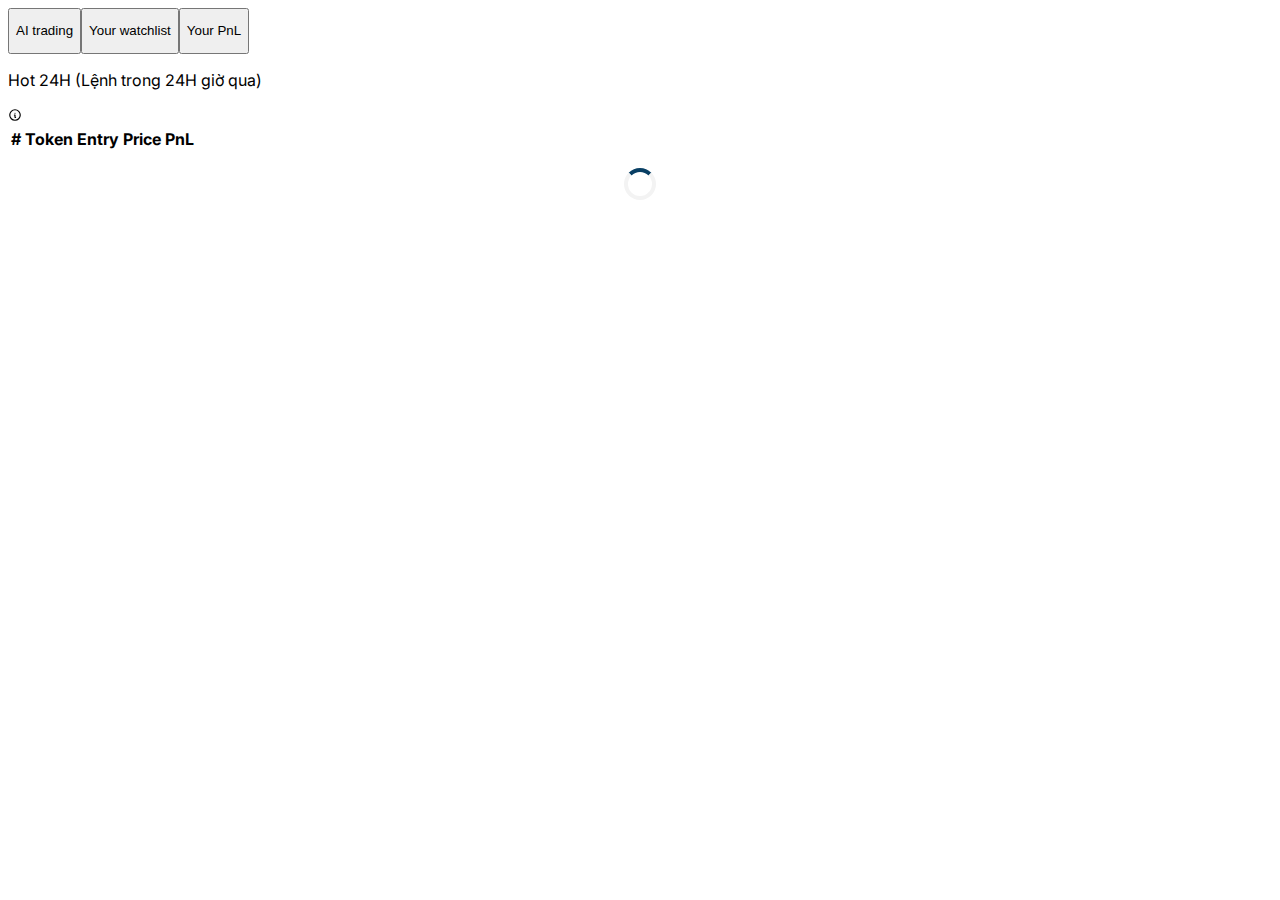
==== commit 7cded12d: "fix bug" ====
--- a/index.html
+++ b/index.html
@@ -1,60 +1,36 @@
 <!DOCTYPE html>
-<html lang="en" class="__variable_aaf875" data-mantine-color-scheme="light" style="">
+<html lang="en" class="__variable_aaf875" data-mantine-color-scheme="light">
 
 <head>
   <meta http-equiv="Content-Type" content="text/html; charset=UTF-8">
   <meta name="viewport" content="width=device-width, initial-scale=1, maximum-scale=1, user-scalable=no">
-  <link rel="preload" href="./source/c9a5bc6a7c948fb0-s.p.woff2" as="font"
-    crossorigin="" type="font/woff2">
+  <link href='https://fonts.googleapis.com/css?family=Inter' rel='stylesheet'>
   <link rel="stylesheet" href="./source/b85b6cc481876145.css" data-precedence="next">
   <link rel="stylesheet" href="./source/4f0df9bc60c84d19.css" data-precedence="next">
   <link rel="stylesheet" href="./source/04fd263b2cf2ad5e.css" data-precedence="next">
   <link rel="stylesheet" href="./source/3f488efa161fb693.css" data-precedence="next">
-  <!-- <link rel="preload" as="script" fetchpriority="low" href="./source/webpack-7ff6b4314aeb1332.js.download">
-  <script src="./source/fd9d1056-f537e75cdb320879.js.download" async=""></script>
-  <script src="./source/2472-745c9950e9b0f6da.js.download" async=""></script>
-  <script src="./source/main-app-80af34b574d073e3.js.download" async=""></script>
-  <script src="./source/2539-a877698f302a993d.js.download" async=""></script>
-  <script src="./source/3415-96cad558702bd239.js.download" async=""></script>
-  <script src="./source/7365-6a543d62ad08137d.js.download" async=""></script>
-  <script src="./source/1193-74861961635ec573.js.download" async=""></script>
-  <script src="./source/6277-7a7e22f65f3d0262.js.download" async=""></script>
-  <script src="./source/1004-0e21e7576fdfcec4.js.download" async=""></script>
-  <script src="./source/2847-6e77e3a29f4c9b86.js.download" async=""></script>
-  <script src="./source/layout-454a716ef9cee975.js.download" async=""></script>
-  <script src="./source/3177-cac86d74c0391de4.js.download" async=""></script>
-  <script src="./source/7554-020d6fab91d13ec0.js.download" async=""></script>
-  <script src="./source/1158-440dac4c8824bf59.js.download" async=""></script>
-  <script src="./source/3310-6acd40535b3f082c.js.download" async=""></script>
-  <script src="./source/9771-a983048440a0d392.js.download" async=""></script>
-  <script src="./source/7387-4f24aaaab3ab0a99.js.download" async=""></script>
-  <script src="./source/8946-d515fcdb4fa1287c.js.download" async=""></script>
-  <script src="./source/5688-7b35ebef938cf8d7.js.download" async=""></script>
-  <script src="./source/2461-e71f3064e2ecf48a.js.download" async=""></script>
-  <script src="./source/4444-46c48f4717991826.js.download" async=""></script>
-  <script src="./source/5275-60ca6fe8cd8b4e0c.js.download" async=""></script>
-  <script src="./source/page-06b090403b2b70d6.js.download" async=""></script> -->
   <script src="https://cdnjs.cloudflare.com/ajax/libs/jquery/3.3.1/jquery.min.js"></script>
   <script src="https://telegram.org/js/telegram-web-app.js"></script>
   <script src="./source/script.js"></script>
   <script src="./source/trade_order.js"></script>
-
-  <!-- <link rel="preload" href="./source/script.js" as="script"> -->
-  <title>Icrypto App</title>
+  <title>HC PREMIUM</title>
   <meta name="description" content="Explore on-chain insights with our iCrypto AI bot">
   <meta name="next-size-adjust">
-  <script data-mantine-script="true">try {
-      var _colorScheme = window.localStorage.getItem("mantine-color-scheme-value");
+  <script data-mantine-script="true">
+    try {
+      // var _colorScheme = window.localStorage.getItem("mantine-color-scheme-value");
+      var _colorScheme = "dark";
       var colorScheme = _colorScheme === "light" || _colorScheme === "dark" || _colorScheme === "auto" ? _colorScheme : "auto";
       var computedColorScheme = colorScheme !== "auto" ? colorScheme : window.matchMedia("(prefers-color-scheme: dark)").matches ? "dark" : "light";
       document.documentElement.setAttribute("data-mantine-color-scheme", computedColorScheme);
     } catch (e) { }
   </script>
-  <!-- <script src="./source/polyfills-c67a75d1b6f99dc8.js.download" nomodule=""></script> -->
   <style>
     .loader {
-      border: 4px solid #f3f3f3; /* Light grey */
-      border-top: 4px solid #083f64; /* Blue */
+      border: 4px solid #f3f3f3;
+      /* Light grey */
+      border-top: 4px solid #083f64;
+      /* Blue */
       border-radius: 50%;
       width: 24px;
       height: 24px;
@@ -64,9 +40,15 @@
     }
 
     @keyframes spin {
-      0% { transform: rotate(0deg); }
-      100% { transform: rotate(360deg); }
-    }
+      0% {
+        transform: rotate(0deg);
+      }
+
+      100% {
+        transform: rotate(360deg);
+      }
+    }
+
     ::-webkit-scrollbar {
       border-radius: 5px !important;
       border: 3px solid transparent !important;
@@ -88,6 +70,10 @@
 
     ::-webkit-scrollbar-thumb:hover {
       background-color: rgba(0, 0, 0, 0.478431) !important;
+    }
+    
+    body {
+      font-family: 'Inter'
     }
   </style>
 </head>
@@ -213,54 +199,12 @@
       }
     }
   </style>
-  <script src="./source/webpack-7ff6b4314aeb1332.js.download" async=""></script>
-  <script>(self.__next_f = self.__next_f || []).push([0]); self.__next_f.push([2, null])</script>
-  <script>self.__next_f.push([1, "1:HL[\"/_next/static/media/c9a5bc6a7c948fb0-s.p.woff2\",\"font\",{\"crossOrigin\":\"\",\"type\":\"font/woff2\"}]\n2:HL[\"/_next/static/css/b85b6cc481876145.css\",\"style\"]\n3:HL[\"/_next/static/css/4f0df9bc60c84d19.css\",\"style\"]\n0:\"$L4\"\n"])</script>
-  <script>self.__next_f.push([1, "5:HL[\"/_next/static/css/04fd263b2cf2ad5e.css\",\"style\"]\n6:HL[\"/_next/static/css/3f488efa161fb693.css\",\"style\"]\n"])</script>
-  <script>self.__next_f.push([1, "7:I[33728,[],\"\"]\n9:I[29928,[],\"\"]\n"])</script>
-  <script>self.__next_f.push([1, "a:I[54960,[\"7220\",\"static/chunks/7220-26ed8e847ae7a80c.js\",\"2539\",\"static/chunks/2539-a877698f302a993d.js\",\"3415\",\"static/chunks/3415-96cad558702bd239.js\",\"7365\",\"static/chunks/7365-6a543d62ad08137d.js\",\"1193\",\"static/chunks/1193-74861961635ec573.js\",\"6277\",\"static/chunks/6277-7a7e22f65f3d0262.js\",\"1572\",\"static/chunks/1572-8971ec1f53e56409.js\",\"174\",\"static/chunks/174-d4749832a35a37a3.js\",\"1576\",\"static/chunks/1576-7e2160d13dceb2bc.js\",\"5393\",\"static/chunks/5393-d97748414f9259f6.js\",\"3311\",\"static/chunks/3311-05f10240330e1630.js\",\"8568\",\"static/chunks/8568-7710afd55d6594f0.js\",\"3185\",\"static/chunks/app/layout-9ac8e3400677ed53.js\"],\"ColorSchemeScript\"]\n"])</script>
-  <script>self.__next_f.push([1, "b:I[3098,[\"7220\",\"static/chunks/7220-26ed8e847ae7a80c.js\",\"2539\",\"static/chunks/2539-a877698f302a993d.js\",\"3415\",\"static/chunks/3415-96cad558702bd239.js\",\"7365\",\"static/chunks/7365-6a543d62ad08137d.js\",\"1193\",\"static/chunks/1193-74861961635ec573.js\",\"6277\",\"static/chunks/6277-7a7e22f65f3d0262.js\",\"1572\",\"static/chunks/1572-8971ec1f53e56409.js\",\"174\",\"static/chunks/174-d4749832a35a37a3.js\",\"1576\",\"static/chunks/1576-7e2160d13dceb2bc.js\",\"5393\",\"static/chunks/5393-d97748414f9259f6.js\",\"3311\",\"static/chunks/3311-05f10240330e1630.js\",\"8568\",\"static/chunks/8568-7710afd55d6594f0.js\",\"3185\",\"static/chunks/app/layout-9ac8e3400677ed53.js\"],\"MantineProvider\"]\n"])</script>
-  <script>self.__next_f.push([1, "c:I[21259,[\"7220\",\"static/chunks/7220-26ed8e847ae7a80c.js\",\"2539\",\"static/chunks/2539-a877698f302a993d.js\",\"3415\",\"static/chunks/3415-96cad558702bd239.js\",\"7365\",\"static/chunks/7365-6a543d62ad08137d.js\",\"1193\",\"static/chunks/1193-74861961635ec573.js\",\"6277\",\"static/chunks/6277-7a7e22f65f3d0262.js\",\"1572\",\"static/chunks/1572-8971ec1f53e56409.js\",\"174\",\"static/chunks/174-d4749832a35a37a3.js\",\"1576\",\"static/chunks/1576-7e2160d13dceb2bc.js\",\"5393\",\"static/chunks/5393-d97748414f9259f6.js\",\"3311\",\"static/chunks/3311-05f10240330e1630.js\",\"8568\",\"static/chunks/8568-7710afd55d6594f0.js\",\"3185\",\"static/chunks/app/layout-9ac8e3400677ed53.js\"],\"theme\"]\n"])</script>
-  <script>self.__next_f.push([1, "d:I[21259,[\"7220\",\"static/chunks/7220-26ed8e847ae7a80c.js\",\"2539\",\"static/chunks/2539-a877698f302a993d.js\",\"3415\",\"static/chunks/3415-96cad558702bd239.js\",\"7365\",\"static/chunks/7365-6a543d62ad08137d.js\",\"1193\",\"static/chunks/1193-74861961635ec573.js\",\"6277\",\"static/chunks/6277-7a7e22f65f3d0262.js\",\"1572\",\"static/chunks/1572-8971ec1f53e56409.js\",\"174\",\"static/chunks/174-d4749832a35a37a3.js\",\"1576\",\"static/chunks/1576-7e2160d13dceb2bc.js\",\"5393\",\"static/chunks/5393-d97748414f9259f6.js\",\"3311\",\"static/chunks/3311-05f10240330e1630.js\",\"8568\",\"static/chunks/8568-7710afd55d6594f0.js\",\"3185\",\"static/chunks/app/layout-9ac8e3400677ed53.js\"],\"resolver\"]\n"])</script>
-  <script>self.__next_f.push([1, "e:I[28331,[\"7220\",\"static/chunks/7220-26ed8e847ae7a80c.js\",\"2539\",\"static/chunks/2539-a877698f302a993d.js\",\"3415\",\"static/chunks/3415-96cad558702bd239.js\",\"7365\",\"static/chunks/7365-6a543d62ad08137d.js\",\"1193\",\"static/chunks/1193-74861961635ec573.js\",\"6277\",\"static/chunks/6277-7a7e22f65f3d0262.js\",\"1572\",\"static/chunks/1572-8971ec1f53e56409.js\",\"174\",\"static/chunks/174-d4749832a35a37a3.js\",\"1576\",\"static/chunks/1576-7e2160d13dceb2bc.js\",\"5393\",\"static/chunks/5393-d97748414f9259f6.js\",\"3311\",\"static/chunks/3311-05f10240330e1630.js\",\"8568\",\"static/chunks/8568-7710afd55d6594f0.js\",\"3185\",\"static/chunks/app/layout-9ac8e3400677ed53.js\"],\"Notifications\"]\n"])</script>
-  <script>self.__next_f.push([1, "f:I[29488,[\"7220\",\"static/chunks/7220-26ed8e847ae7a80c.js\",\"2539\",\"static/chunks/2539-a877698f302a993d.js\",\"3415\",\"static/chunks/3415-96cad558702bd239.js\",\"7365\",\"static/chunks/7365-6a543d62ad08137d.js\",\"1193\",\"static/chunks/1193-74861961635ec573.js\",\"6277\",\"static/chunks/6277-7a7e22f65f3d0262.js\",\"1572\",\"static/chunks/1572-8971ec1f53e56409.js\",\"174\",\"static/chunks/174-d4749832a35a37a3.js\",\"1576\",\"static/chunks/1576-7e2160d13dceb2bc.js\",\"5393\",\"static/chunks/5393-d97748414f9259f6.js\",\"3311\",\"static/chunks/3311-05f10240330e1630.js\",\"8568\",\"static/chunks/8568-7710afd55d6594f0.js\",\"3185\",\"static/chunks/app/layout-9ac8e3400677ed53.js\"],\"\"]\n"])</script>
-  <script>self.__next_f.push([1, "10:I[36887,[\"7220\",\"static/chunks/7220-26ed8e847ae7a80c.js\",\"2539\",\"static/chunks/2539-a877698f302a993d.js\",\"3415\",\"static/chunks/3415-96cad558702bd239.js\",\"7365\",\"static/chunks/7365-6a543d62ad08137d.js\",\"1193\",\"static/chunks/1193-74861961635ec573.js\",\"6277\",\"static/chunks/6277-7a7e22f65f3d0262.js\",\"1572\",\"static/chunks/1572-8971ec1f53e56409.js\",\"174\",\"static/chunks/174-d4749832a35a37a3.js\",\"1576\",\"static/chunks/1576-7e2160d13dceb2bc.js\",\"5393\",\"static/chunks/5393-d97748414f9259f6.js\",\"3311\",\"static/chunks/3311-05f10240330e1630.js\",\"8568\",\"static/chunks/8568-7710afd55d6594f0.js\",\"3185\",\"static/chunks/app/layout-9ac8e3400677ed53.js\"],\"\"]\n"])</script>
-  <script>self.__next_f.push([1, "11:I[42881,[\"7220\",\"static/chunks/7220-26ed8e847ae7a80c.js\",\"2539\",\"static/chunks/2539-a877698f302a993d.js\",\"3415\",\"static/chunks/3415-96cad558702bd239.js\",\"7365\",\"static/chunks/7365-6a543d62ad08137d.js\",\"1193\",\"static/chunks/1193-74861961635ec573.js\",\"6277\",\"static/chunks/6277-7a7e22f65f3d0262.js\",\"1572\",\"static/chunks/1572-8971ec1f53e56409.js\",\"174\",\"static/chunks/174-d4749832a35a37a3.js\",\"1576\",\"static/chunks/1576-7e2160d13dceb2bc.js\",\"5393\",\"static/chunks/5393-d97748414f9259f6.js\",\"3311\",\"static/chunks/3311-05f10240330e1630.js\",\"8568\",\"static/chunks/8568-7710afd55d6594f0.js\",\"3185\",\"static/chunks/app/layout-9ac8e3400677ed53.js\"],\"\"]\n"])</script>
-  <script>self.__next_f.push([1, "12:I[78794,[\"7220\",\"static/chunks/7220-26ed8e847ae7a80c.js\",\"2539\",\"static/chunks/2539-a877698f302a993d.js\",\"3415\",\"static/chunks/3415-96cad558702bd239.js\",\"7365\",\"static/chunks/7365-6a543d62ad08137d.js\",\"1193\",\"static/chunks/1193-74861961635ec573.js\",\"6277\",\"static/chunks/6277-7a7e22f65f3d0262.js\",\"1572\",\"static/chunks/1572-8971ec1f53e56409.js\",\"174\",\"static/chunks/174-d4749832a35a37a3.js\",\"1576\",\"static/chunks/1576-7e2160d13dceb2bc.js\",\"5393\",\"static/chunks/5393-d97748414f9259f6.js\",\"3311\",\"static/chunks/3311-05f10240330e1630.js\",\"8568\",\"static/chunks/8568-7710afd55d6594f0.js\",\"3185\",\"static/chunks/app/layout-9ac8e3400677ed53.js\"],\"\"]\n"])</script>
-  <script>self.__next_f.push([1, "13:I[56025,[\"7220\",\"static/chunks/7220-26ed8e847ae7a80c.js\",\"2539\",\"static/chunks/2539-a877698f302a993d.js\",\"3415\",\"static/chunks/3415-96cad558702bd239.js\",\"7365\",\"static/chunks/7365-6a543d62ad08137d.js\",\"1193\",\"static/chunks/1193-74861961635ec573.js\",\"6277\",\"static/chunks/6277-7a7e22f65f3d0262.js\",\"1572\",\"static/chunks/1572-8971ec1f53e56409.js\",\"174\",\"static/chunks/174-d4749832a35a37a3.js\",\"1576\",\"static/chunks/1576-7e2160d13dceb2bc.js\",\"5393\",\"static/chunks/5393-d97748414f9259f6.js\",\"3311\",\"static/chunks/3311-05f10240330e1630.js\",\"8568\",\"static/chunks/8568-7710afd55d6594f0.js\",\"3185\",\"static/chunks/app/layout-9ac8e3400677ed53.js\"],\"\"]\n"])</script>
-  <script>self.__next_f.push([1, "14:I[70316,[\"7220\",\"static/chunks/7220-26ed8e847ae7a80c.js\",\"2539\",\"static/chunks/2539-a877698f302a993d.js\",\"3415\",\"static/chunks/3415-96cad558702bd239.js\",\"7365\",\"static/chunks/7365-6a543d62ad08137d.js\",\"1193\",\"static/chunks/1193-74861961635ec573.js\",\"6277\",\"static/chunks/6277-7a7e22f65f3d0262.js\",\"1572\",\"static/chunks/1572-8971ec1f53e56409.js\",\"174\",\"static/chunks/174-d4749832a35a37a3.js\",\"1576\",\"static/chunks/1576-7e2160d13dceb2bc.js\",\"5393\",\"static/chunks/5393-d97748414f9259f6.js\",\"3311\",\"static/chunks/3311-05f10240330e1630.js\",\"8568\",\"static/chunks/8568-7710afd55d6594f0.js\",\"3185\",\"static/chunks/app/layout-9ac8e3400677ed53.js\"],\"AppShell\"]\n"])</script>
-  <script>self.__next_f.push([1, "15:I[49021,[\"7220\",\"static/chunks/7220-26ed8e847ae7a80c.js\",\"2539\",\"static/chunks/2539-a877698f302a993d.js\",\"3415\",\"static/chunks/3415-96cad558702bd239.js\",\"7365\",\"static/chunks/7365-6a543d62ad08137d.js\",\"1193\",\"static/chunks/1193-74861961635ec573.js\",\"6277\",\"static/chunks/6277-7a7e22f65f3d0262.js\",\"1572\",\"static/chunks/1572-8971ec1f53e56409.js\",\"174\",\"static/chunks/174-d4749832a35a37a3.js\",\"1576\",\"static/chunks/1576-7e2160d13dceb2bc.js\",\"5393\",\"static/chunks/5393-d97748414f9259f6.js\",\"3311\",\"static/chunks/3311-05f10240330e1630.js\",\"8568\",\"static/chunks/8568-7710afd55d6594f0.js\",\"3185\",\"static/chunks/app/layout-9ac8e3400677ed53.js\"],\"AppShellMain\"]\n"])</script>
-  <script>self.__next_f.push([1, "16:I[56954,[],\"\"]\n17:I[7264,[],\"\"]\n"])</script>
-  <script>self.__next_f.push([1, "18:I[70658,[\"7220\",\"static/chunks/7220-26ed8e847ae7a80c.js\",\"2539\",\"static/chunks/2539-a877698f302a993d.js\",\"3415\",\"static/chunks/3415-96cad558702bd239.js\",\"1004\",\"static/chunks/1004-0e21e7576fdfcec4.js\",\"7365\",\"static/chunks/7365-6a543d62ad08137d.js\",\"1193\",\"static/chunks/1193-74861961635ec573.js\",\"1572\",\"static/chunks/1572-8971ec1f53e56409.js\",\"2847\",\"static/chunks/2847-6e77e3a29f4c9b86.js\",\"174\",\"static/chunks/174-d4749832a35a37a3.js\",\"8568\",\"static/chunks/8568-7710afd55d6594f0.js\",\"219\",\"static/chunks/app/%5BbotId%5D/(market)/layout-454a716ef9cee975.js\"],\"\"]\n"])</script>
-  <script>self.__next_f.push([1, "1b:I[24087,[\"7220\",\"static/chunks/7220-26ed8e847ae7a80c.js\",\"2539\",\"static/chunks/2539-a877698f302a993d.js\",\"3415\",\"static/chunks/3415-96cad558702bd239.js\",\"1004\",\"static/chunks/1004-0e21e7576fdfcec4.js\",\"7365\",\"static/chunks/7365-6a543d62ad08137d.js\",\"1193\",\"static/chunks/1193-74861961635ec573.js\",\"6277\",\"static/chunks/6277-7a7e22f65f3d0262.js\",\"1572\",\"static/chunks/1572-8971ec1f53e56409.js\",\"2847\",\"static/chunks/2847-6e77e3a29f4c9b86.js\",\"174\",\"static/chunks/174-d4749832a35a37a3.js\",\"3177\",\"static/chunks/3177-cac86d74c0391de4.js\",\"7554\",\"static/chunks/7554-020d6fab91d13ec0.js\",\"1576\",\"static/chunks/1576-7e2160d13dceb2bc.js\",\"1158\",\"static/chunks/1158-440dac4c8824bf59.js\",\"3310\",\"static/chunks/3310-6acd40535b3f082c.js\",\"9771\",\"static/chunks/9771-a983048440a0d392.js\",\"5393\",\"static/chunks/5393-d97748414f9259f6.js\",\"7387\",\"static/chunks/7387-4f24aaaab3ab0a99.js\",\"8946\",\"static/chunks/8946-d515fcdb4fa1287c.js\",\"8568\",\"static/chunks/8568-7710afd55d6594f0.js\",\"5688\",\"static/chunks/5688-7b35ebef938cf8d7.js\",\"2461\",\"static/chunks/2461-e71f3064e2ecf48a.js\",\"4444\",\"static/chunks/4444-46c48f4717991826.js\",\"5275\",\"static/chunks/5275-60ca6fe8cd8b4e0c.js\",\"7918\",\"static/chunks/app/%5BbotId%5D/(market)/%5BmarketMetric%5D/page-06b090403b2b70d6.js\"],\"\"]\n"])</script>
-  <script>self.__next_f.push([1, "1c:I[58480,[\"7220\",\"static/chunks/7220-26ed8e847ae7a80c.js\",\"2539\",\"static/chunks/2539-a877698f302a993d.js\",\"3415\",\"static/chunks/3415-96cad558702bd239.js\",\"7365\",\"static/chunks/7365-6a543d62ad08137d.js\",\"1193\",\"static/chunks/1193-74861961635ec573.js\",\"6277\",\"static/chunks/6277-7a7e22f65f3d0262.js\",\"1572\",\"static/chunks/1572-8971ec1f53e56409.js\",\"174\",\"static/chunks/174-d4749832a35a37a3.js\",\"1576\",\"static/chunks/1576-7e2160d13dceb2bc.js\",\"5393\",\"static/chunks/5393-d97748414f9259f6.js\",\"3311\",\"static/chunks/3311-05f10240330e1630.js\",\"8568\",\"static/chunks/8568-7710afd55d6594f0.js\",\"3185\",\"static/chunks/app/layout-9ac8e3400677ed53.js\"],\"\"]\n"])</script>
-  <script>self.__next_f.push([1, "1d:I[86432,[\"7220\",\"static/chunks/7220-26ed8e847ae7a80c.js\",\"2539\",\"static/chunks/2539-a877698f302a993d.js\",\"3415\",\"static/chunks/3415-96cad558702bd239.js\",\"7365\",\"static/chunks/7365-6a543d62ad08137d.js\",\"1193\",\"static/chunks/1193-74861961635ec573.js\",\"6277\",\"static/chunks/6277-7a7e22f65f3d0262.js\",\"1572\",\"static/chunks/1572-8971ec1f53e56409.js\",\"174\",\"static/chunks/174-d4749832a35a37a3.js\",\"1576\",\"static/chunks/1576-7e2160d13dceb2bc.js\",\"5393\",\"static/chunks/5393-d97748414f9259f6.js\",\"3311\",\"static/chunks/3311-05f10240330e1630.js\",\"8568\",\"static/chunks/8568-7710afd55d6594f0.js\",\"3185\",\"static/chunks/app/layout-9ac8e3400677ed53.js\"],\"\"]\n"])</script>
-  <script>self.__next_f.push([1, "1e:I[3741,[\"7220\",\"static/chunks/7220-26ed8e847ae7a80c.js\",\"2539\",\"static/chunks/2539-a877698f302a993d.js\",\"3415\",\"static/chunks/3415-96cad558702bd239.js\",\"7365\",\"static/chunks/7365-6a543d62ad08137d.js\",\"1193\",\"static/chunks/1193-74861961635ec573.js\",\"6277\",\"static/chunks/6277-7a7e22f65f3d0262.js\",\"1572\",\"static/chunks/1572-8971ec1f53e56409.js\",\"174\",\"static/chunks/174-d4749832a35a37a3.js\",\"1576\",\"static/chunks/1576-7e2160d13dceb2bc.js\",\"5393\",\"static/chunks/5393-d97748414f9259f6.js\",\"3311\",\"static/chunks/3311-05f10240330e1630.js\",\"8568\",\"static/chunks/8568-7710afd55d6594f0.js\",\"3185\",\"static/chunks/app/layout-9ac8e3400677ed53.js\"],\"\"]\n"])</script>
-  <script>self.__next_f.push([1, "19:[\"botId\",\"6508489263\",\"d\"]\n"])</script>
-  <script>self.__next_f.push([1, "4:[[[\"$\",\"link\",\"0\",{\"rel\":\"stylesheet\",\"href\":\"/_next/static/css/b85b6cc481876145.css\",\"precedence\":\"next\",\"crossOrigin\":\"$undefined\"}],[\"$\",\"link\",\"1\",{\"rel\":\"stylesheet\",\"href\":\"/_next/static/css/4f0df9bc60c84d19.css\",\"precedence\":\"next\",\"crossOrigin\":\"$undefined\"}]],[\"$\",\"$L7\",null,{\"buildId\":\"NCN4Ab05DQYP9wxghT1HW\",\"assetPrefix\":\"\",\"initialCanonicalUrl\":\"/6508489263/gem_sdt\",\"initialTree\":[\"\",{\"children\":[[\"botId\",\"6508489263\",\"d\"],{\"children\":[\"(market)\",{\"children\":[[\"marketMetric\",\"gem_sdt\",\"d\"],{\"children\":[\"__PAGE__\",{}]}]}]}]},\"$undefined\",\"$undefined\",true],\"initialHead\":[false,\"$L8\"],\"globalErrorComponent\":\"$9\",\"children\":[null,[\"$\",\"html\",null,{\"lang\":\"en\",\"className\":\"__variable_aaf875\",\"children\":[[\"$\",\"head\",null,{\"children\":[\"$\",\"$La\",null,{\"defaultColorScheme\":\"auto\"}]}],[\"$\",\"body\",null,{\"children\":[\"$\",\"$Lb\",null,{\"defaultColorScheme\":\"auto\",\"theme\":\"$c\",\"cssVariablesResolver\":\"$d\",\"children\":[[\"$\",\"$Le\",null,{\"limit\":1,\"position\":\"bottom-center\"}],[\"$\",\"$Lf\",null,{}],[\"$\",\"$L10\",null,{\"children\":[\"$\",\"$L11\",null,{\"children\":[\"$\",\"$L12\",null,{\"children\":[[\"$\",\"$L13\",null,{}],[\"$\",\"$L14\",null,{\"footer\":{\"height\":52},\"children\":[[\"$\",\"$L15\",null,{\"children\":[\"$\",\"$L16\",null,{\"parallelRouterKey\":\"children\",\"segmentPath\":[\"children\"],\"loading\":\"$undefined\",\"loadingStyles\":\"$undefined\",\"loadingScripts\":\"$undefined\",\"hasLoading\":false,\"error\":\"$undefined\",\"errorStyles\":\"$undefined\",\"errorScripts\":\"$undefined\",\"template\":[\"$\",\"$L17\",null,{}],\"templateStyles\":\"$undefined\",\"templateScripts\":\"$undefined\",\"notFound\":[[\"$\",\"title\",null,{\"children\":\"404: This page could not be found.\"}],[\"$\",\"div\",null,{\"style\":{\"fontFamily\":\"system-ui,\\\"Segoe UI\\\",Roboto,Helvetica,Arial,sans-serif,\\\"Apple Color Emoji\\\",\\\"Segoe UI Emoji\\\"\",\"height\":\"100vh\",\"textAlign\":\"center\",\"display\":\"flex\",\"flexDirection\":\"column\",\"alignItems\":\"center\",\"justifyContent\":\"center\"},\"children\":[\"$\",\"div\",null,{\"children\":[[\"$\",\"style\",null,{\"dangerouslySetInnerHTML\":{\"__html\":\"body{color:#000;background:#fff;margin:0}.next-error-h1{border-right:1px solid rgba(0,0,0,.3)}@media (prefers-color-scheme:dark){body{color:#fff;background:#000}.next-error-h1{border-right:1px solid rgba(255,255,255,.3)}}\"}}],[\"$\",\"h1\",null,{\"className\":\"next-error-h1\",\"style\":{\"display\":\"inline-block\",\"margin\":\"0 20px 0 0\",\"padding\":\"0 23px 0 0\",\"fontSize\":24,\"fontWeight\":500,\"verticalAlign\":\"top\",\"lineHeight\":\"49px\"},\"children\":\"404\"}],[\"$\",\"div\",null,{\"style\":{\"display\":\"inline-block\"},\"children\":[\"$\",\"h2\",null,{\"style\":{\"fontSize\":14,\"fontWeight\":400,\"lineHeight\":\"49px\",\"margin\":0},\"children\":\"This page could not be found.\"}]}]]}]}]],\"notFoundStyles\":[],\"childProp\":{\"current\":[\"$\",\"$L16\",null,{\"parallelRouterKey\":\"children\",\"segmentPath\":[\"children\",[\"botId\",\"6508489263\",\"d\"],\"children\"],\"loading\":\"$undefined\",\"loadingStyles\":\"$undefined\",\"loadingScripts\":\"$undefined\",\"hasLoading\":false,\"error\":\"$undefined\",\"errorStyles\":\"$undefined\",\"errorScripts\":\"$undefined\",\"template\":[\"$\",\"$L17\",null,{}],\"templateStyles\":\"$undefined\",\"templateScripts\":\"$undefined\",\"notFound\":\"$undefined\",\"notFoundStyles\":\"$undefined\",\"childProp\":{\"current\":[null,[\"$\",\"$L18\",null,{\"children\":[\"$\",\"$L16\",null,{\"parallelRouterKey\":\"children\",\"segmentPath\":[\"children\",\"$19\",\"children\",\"(market)\",\"children\"],\"loading\":\"$undefined\",\"loadingStyles\":\"$undefined\",\"loadingScripts\":\"$undefined\",\"hasLoading\":false,\"error\":\"$undefined\",\"errorStyles\":\"$undefined\",\"errorScripts\":\"$undefined\",\"template\":[\"$\",\"$L17\",null,{}],\"templateStyles\":\"$undefined\",\"templateScripts\":\"$undefined\",\"notFound\":\"$undefined\",\"notFoundStyles\":\"$undefined\",\"childProp\":{\"current\":[\"$\",\"$L16\",null,{\"parallelRouterKey\":\"children\",\"segmentPath\":[\"children\",\"$19\",\"children\",\"(market)\",\"children\",[\"marketMetric\",\"gem_sdt\",\"d\"],\"children\"],\"loading\":\"$undefined\",\"loadingStyles\":\"$undefined\",\"loadingScripts\":\"$undefined\",\"hasLoading\":false,\"error\":\"$undefined\",\"errorStyles\":\"$undefined\",\"errorScripts\":\"$undefined\",\"template\":[\"$\",\"$L17\",null,{}],\"templateStyles\":\"$undefined\",\"templateScripts\":\"$undefined\",\"notFound\":\"$undefined\",\"notFoundStyles\":\"$undefined\",\"childProp\":{\"current\":[\"$L1a\",[\"$\",\"$L1b\",null,{}],null],\"segment\":\"__PAGE__\"},\"styles\":[[\"$\",\"link\",\"0\",{\"rel\":\"stylesheet\",\"href\":\"/_next/static/css/3f488efa161fb693.css\",\"precedence\":\"next\",\"crossOrigin\":\"$undefined\"}]]}],\"segment\":[\"marketMetric\",\"gem_sdt\",\"d\"]},\"styles\":null}]}],null],\"segment\":\"(market)\"},\"styles\":[[\"$\",\"link\",\"0\",{\"rel\":\"stylesheet\",\"href\":\"/_next/static/css/04fd263b2cf2ad5e.css\",\"precedence\":\"next\",\"crossOrigin\":\"$undefined\"}]]}],\"segment\":[\"botId\",\"6508489263\",\"d\"]},\"styles\":null}]}],[\"$\",\"$L1c\",null,{}],[\"$\",\"$L1d\",null,{}]]}],[\"$\",\"$L1e\",null,{}]]}]}]}]]}]}]]}],null]}]]\n"])</script>
-  <script>self.__next_f.push([1, "8:[[\"$\",\"meta\",\"0\",{\"name\":\"viewport\",\"content\":\"width=device-width, initial-scale=1, maximum-scale=1, user-scalable=no\"}],[\"$\",\"meta\",\"1\",{\"charSet\":\"utf-8\"}],[\"$\",\"title\",\"2\",{\"children\":\"Icrypto App\"}],[\"$\",\"meta\",\"3\",{\"name\":\"description\",\"content\":\"Explore on-chain insights with our iCrypto AI bot\"}],[\"$\",\"meta\",\"4\",{\"name\":\"next-size-adjust\"}]]\n1a:null\n"])</script>
-  <script>self.__next_f.push([1, ""])</script>
   <div data-portal="true">
     <div class="m-b37d9ac7 mantine-Notifications-root"
       style="--notifications-z-index: 400; --notifications-bottom: var(--mantine-spacing-md); --notifications-left: 50%; --notifications-transform: translateX(-50%); --notifications-container-width: calc(27.5rem * var(--mantine-scale));">
       <div></div>
     </div>
   </div>
-  <script src="./source/js" data-nscript="afterInteractive"></script>
-  <script id="nextjs-google-analytics" data-nscript="afterInteractive">
-    window.dataLayer = window.dataLayer || [];
-    function gtag() { dataLayer.push(arguments); }
-    gtag('js', new Date());
-    false
-    gtag('config', 'G-WHV6GF5CRB', {
-      page_path: window.location.pathname,
-
-    });
-  </script><next-route-announcer style="position: absolute;"><template shadowrootmode="open">
-      <div aria-live="assertive" id="__next-route-announcer__" role="alert"
-        style="position: absolute; border: 0px; height: 1px; margin: -1px; padding: 0px; width: 1px; clip: rect(0px, 0px, 0px, 0px); overflow: hidden; white-space: nowrap; overflow-wrap: normal;">
-      </div>
-    </template></next-route-announcer>
   <style data-mantine-styles="inline">
     :root {
       --app-shell-footer-height: calc(3.25rem * var(--mantine-scale));
@@ -273,8 +217,8 @@
     <main class="m-8983817 mantine-AppShell-main">
       <div class="flex flex-col m-7485cace mantine-Container-root"
         style="padding-right: 0rem; padding-left: 0rem; padding-bottom: 0rem; height: calc(-52px + 100vh);">
-        <div class="" style="padding: var(--mantine-spacing-xs);">
-          <!-- <button
+        <!-- <div class="" style="padding: var(--mantine-spacing-xs);">
+          <button
           onclick="clickSearch()"
             class="mantine-focus-auto mantine-active styles_searchButton__Pred4 m-77c9d27d mantine-Button-root m-87cf2631 mantine-UnstyledButton-root"
             data-variant="default" data-size="sm" data-block="true" data-with-left-section="true" type="button"
@@ -289,8 +233,8 @@
                   class="tabler-icon tabler-icon-search">
                   <path d="M10 10m-7 0a7 7 0 1 0 14 0a7 7 0 1 0 -14 0"></path>
                   <path d="M21 21l-6 -6"></path>
-                </svg></span><span class="m-811560b9 mantine-Button-label">Search Tokens</span></span></button> -->
-              </div>
+                </svg></span><span class="m-811560b9 mantine-Button-label">Search Tokens</span></span></button>
+              </div> -->
         <div class="m-89d60db1 mantine-Tabs-root" data-variant="default" data-orientation="horizontal"
           id="mantine-chtw6drlf"
           style="--tabs-radius: var(--mantine-radius-default); --tabs-color: var(--mantine-color-primary-filled);">
@@ -305,35 +249,33 @@
                     data-variant="default" data-orientation="horizontal" type="button" role="tab"
                     id="mantine-chtw6drlf-tab-accumulated_sm" aria-selected="true" tabindex="0"
                     aria-controls="mantine-chtw6drlf-panel-accumulated_sm" data-active="true"
-                    style="margin-right: calc(0.5rem * var(--mantine-scale)); margin-left: calc(0.5rem * var(--mantine-scale)); padding-right: 0rem; padding-left: 0rem; padding-top: calc(0.5rem * var(--mantine-scale)); padding-bottom: calc(0.5rem * var(--mantine-scale));"><span
+                    style="margin-right: calc(0.5rem * var(--mantine-scale)); margin-left: calc(0.5rem * var(--mantine-scale));  padding-top: calc(0.5rem * var(--mantine-scale)); padding-bottom: calc(0.5rem * var(--mantine-scale))"><span
                       class="mantine-Tabs-tabLabel">
                       <p class="mantine-focus-auto m-b6d8b162 mantine-Text-root" data-size="sm"
                         style="--text-fz: var(--mantine-font-size-sm); --text-lh: var(--mantine-line-height-sm); font-weight: 500;">
                         AI trading</p>
-                    </span></button><button
-                    onclick="location.href='./tab2.html';"
+                    </span></button><button onclick="location.href='./tab2.html';"
                     class="mantine-focus-auto m-539e827b styles_tabItem__YY5Pq m-4ec4dce6 mantine-Tabs-tab m-87cf2631 mantine-UnstyledButton-root"
                     data-variant="default" data-orientation="horizontal" type="button" role="tab"
                     id="mantine-chtw6drlf-tab-gem_sdt" aria-selected="false" tabindex="-1"
                     aria-controls="mantine-chtw6drlf-panel-gem_sdt"
-                    style="margin-right: calc(0.5rem * var(--mantine-scale)); margin-left: calc(0.5rem * var(--mantine-scale)); padding-right: 0rem; padding-left: 0rem; padding-top: calc(0.5rem * var(--mantine-scale)); padding-bottom: calc(0.5rem * var(--mantine-scale));"><span
+                    style="margin-right: calc(0.5rem * var(--mantine-scale)); margin-left: calc(0.5rem * var(--mantine-scale));  padding-top: calc(0.5rem * var(--mantine-scale)); padding-bottom: calc(0.5rem * var(--mantine-scale));"><span
                       class="mantine-Tabs-tabLabel">
                       <p class="mantine-focus-auto m-b6d8b162 mantine-Text-root" data-size="sm"
                         style="--text-fz: var(--mantine-font-size-sm); --text-lh: var(--mantine-line-height-sm); font-weight: 500;">
                         Your watchlist</p>
-                    </span></button><button
-                    onclick="location.href='./tab3.html';"
+                    </span></button><button onclick="location.href='./tab3.html';"
                     class="mantine-focus-auto m-539e827b styles_tabItem__YY5Pq m-4ec4dce6 mantine-Tabs-tab m-87cf2631 mantine-UnstyledButton-root"
                     data-variant="default" data-orientation="horizontal" type="button" role="tab"
                     id="mantine-chtw6drlf-tab-unusual_cex_flows" aria-selected="false" tabindex="-1"
                     aria-controls="mantine-chtw6drlf-panel-unusual_cex_flows"
-                    style="margin-right: calc(0.5rem * var(--mantine-scale)); margin-left: calc(0.5rem * var(--mantine-scale)); padding-right: 0rem; padding-left: 0rem; padding-top: calc(0.5rem * var(--mantine-scale)); padding-bottom: calc(0.5rem * var(--mantine-scale));"><span
+                    style="margin-right: calc(0.5rem * var(--mantine-scale)); margin-left: calc(0.5rem * var(--mantine-scale));  padding-top: calc(0.5rem * var(--mantine-scale)); padding-bottom: calc(0.5rem * var(--mantine-scale));"><span
                       class="mantine-Tabs-tabLabel">
                       <p class="mantine-focus-auto m-b6d8b162 mantine-Text-root" data-size="sm"
                         style="--text-fz: var(--mantine-font-size-sm); --text-lh: var(--mantine-line-height-sm); font-weight: 500;">
                         Your PnL</p>
                     </span></button>
-                    <!-- <button
+                  <!-- <button
                     onclick="location.href='./tab4.html';"
                     class="mantine-focus-auto m-539e827b styles_tabItem__YY5Pq m-4ec4dce6 mantine-Tabs-tab m-87cf2631 mantine-UnstyledButton-root"
                     data-variant="default" data-orientation="horizontal" type="button" role="tab"
@@ -345,7 +287,7 @@
                         style="--text-fz: var(--mantine-font-size-sm); --text-lh: var(--mantine-line-height-sm); font-weight: 500;">
                         Hot Social</p>
                     </span></button> -->
-                  </div>
+                </div>
               </div>
             </div>
             <div data-orientation="horizontal" data-state="hidden" class="m-c44ba933 mantine-ScrollArea-scrollbar"
@@ -361,9 +303,10 @@
               aria-controls="mantine-0zw9ewyz6-dropdown" id="mantine-0zw9ewyz6-target"
               style="gap: calc(0.25rem * var(--mantine-scale)); align-items: center; justify-content: flex-start; flex-flow: wrap;">
               <p class="mantine-focus-auto m-b6d8b162 mantine-Text-root" data-size="xs"
-                style="--text-fz: var(--mantine-font-size-xs); --text-lh: var(--mantine-line-height-xs);">Hot 24H (Lệnh trong 24H giờ qua)</p><svg xmlns="http://www.w3.org/2000/svg" width="14" height="14"
-                viewBox="0 0 24 24" fill="none" stroke="currentColor" stroke-width="2" stroke-linecap="round"
-                stroke-linejoin="round" class="tabler-icon tabler-icon-info-circle">
+                style="--text-fz: var(--mantine-font-size-xs); --text-lh: var(--mantine-line-height-xs);">Hot 24H (Lệnh
+                trong 24H giờ qua)</p><svg xmlns="http://www.w3.org/2000/svg" width="14" height="14" viewBox="0 0 24 24"
+                fill="none" stroke="currentColor" stroke-width="2" stroke-linecap="round" stroke-linejoin="round"
+                class="tabler-icon tabler-icon-info-circle">
                 <path d="M3 12a9 9 0 1 0 18 0a9 9 0 0 0 -18 0"></path>
                 <path d="M12 9h.01"></path>
                 <path d="M11 12h1v4h1"></path>
@@ -373,284 +316,19 @@
           <div class="m-b0c91715 mantine-Tabs-panel" data-orientation="horizontal" role="tabpanel"
             id="mantine-chtw6drlf-panel-accumulated_sm" aria-labelledby="mantine-chtw6drlf-tab-accumulated_sm"
             style="padding-bottom: calc(3.25rem * var(--mantine-scale));">
-            
+
             <div class="overflow-auto">
               <table class="min-w-full text-sm text-left rtl:text-right styles_table__U5uS_">
                 <thead class="sticky top-0 text-xs bg-transparent">
                   <tr>
                     <th class="pl-2 pr-0 font-normal font-semibold opacity-50">#</th>
-                    <th class="px-2 py-3 font-semibold opacity-50">Token</th>
-                    <th class="px-2 py-3 font-semibold opacity-50">Entry</th>
-                    <th class="px-2 py-3 font-semibold opacity-50">Price</th>
-                    <th class="px-2 py-3 font-semibold opacity-50">PnL</th>
+                    <th class="px-2 py-3 font-semibold">Token</th>
+                    <th class="px-2 py-3 font-semibold">Entry</th>
+                    <th class="px-2 py-3 font-semibold">Price</th>
+                    <th class="px-2 py-3 font-semibold">PnL</th>
                   </tr>
                 </thead>
                 <tbody id="table-trade-order">
-                  <!-- <tr class="bg-transparent border-b dark:border-[#353535]">
-                    <td class="pl-2 pr-0 text-xs pt-3.5 align-top">1</td>
-                    <td class="px-2 py-2.5 align-top">
-                      <div class="cursor-pointer items-start m-4081bf90 mantine-Group-root"
-                        style="--group-gap: calc(0.0625rem * var(--mantine-scale)); --group-align: center; --group-justify: flex-start; --group-wrap: nowrap; width: calc(6.25rem * var(--mantine-scale));">
-                        <div class="mr-2 mt-[2px]">
-                          <div class="m-e5262200 mantine-Indicator-root"
-                            style="--indicator-color: var(--mantine-color-gray-filled); --indicator-size: calc(0.75rem * var(--mantine-scale)); --indicator-z-index: 10; --indicator-top: calc(0.25rem * var(--mantine-scale)); --indicator-right: calc(0.25rem * var(--mantine-scale)); --indicator-translate-x: 50%; --indicator-translate-y: -50%;">
-                            <div class="TokenLogo_indicator__N1X7W m-760d1fb1 mantine-Indicator-indicator"
-                              data-with-label="true" data-with-border="true"><img class="m-9e117634 mantine-Image-root"
-                                src="./source/ethereum.png"
-                                style="width: calc(0.625rem * var(--mantine-scale)); height: calc(0.625rem * var(--mantine-scale));">
-                            </div>
-                            <div class="m-f85678b6 mantine-Avatar-root"
-                              style="--avatar-size: calc(1.375rem * var(--mantine-scale)); --avatar-radius: var(--mantine-radius-xl);">
-                              <img class="m-11f8ac07 mantine-Avatar-image" src="./source/1975.png"></div>
-                          </div>
-                        </div>
-                        <div class="mr-4"><span class="max-w-[90px] w-[90px] truncate block font-semibold">LINK</span>
-                          <div class="flex items-end pt-[1px]"><span
-                              class="text-xs text-gray-500 dark:text-gray-400">0x5149.</span><button
-                              class="mantine-focus-auto mantine-active inline min-w-0 min-h-0 w-[16px] h-[18px] border-t-[2px] border-t-transparent m-8d3f4000 mantine-ActionIcon-root m-87cf2631 mantine-UnstyledButton-root"
-                              data-variant="subtle" type="button"
-                              style="--ai-bg: transparent; --ai-hover: var(--mantine-color-gray-light-hover); --ai-color: var(--mantine-color-gray-light-color); --ai-bd: calc(0.0625rem * var(--mantine-scale)) solid transparent;"><span
-                                class="m-302b9fb1 mantine-ActionIcon-loader" aria-hidden="true"><span
-                                  class="m-b34414df m-5ae2e3c mantine-Loader-root"
-                                  style="--loader-size: calc(var(--ai-size) * 0.55); --loader-color: var(--ai-color);"></span></span><span
-                                class="m-8d3afb97 mantine-ActionIcon-icon"><svg xmlns="http://www.w3.org/2000/svg"
-                                  width="24" height="24" viewBox="0 0 24 24" fill="none" stroke="currentColor"
-                                  stroke-width="2" stroke-linecap="round" stroke-linejoin="round"
-                                  class="tabler-icon tabler-icon-copy"
-                                  style="width: calc(1rem * var(--mantine-scale)); height: calc(1rem * var(--mantine-scale));">
-                                  <path
-                                    d="M8 8m0 2a2 2 0 0 1 2 -2h8a2 2 0 0 1 2 2v8a2 2 0 0 1 -2 2h-8a2 2 0 0 1 -2 -2z">
-                                  </path>
-                                  <path d="M16 8v-2a2 2 0 0 0 -2 -2h-8a2 2 0 0 0 -2 2v8a2 2 0 0 0 2 2h2"></path>
-                                </svg></span></button></div>
-                        </div>
-                      </div>
-                    </td>
-                    <td class="px-2 py-2.5 align-top"><span>$4.9M</span></td>
-                    <td class="px-2 py-2.5 align-top"><span>$3.4M</span></td>
-                    <td class="px-2 py-2.5 align-top"><span>$1.4M</span></td>
-                  </tr> -->
-                  <!-- <tr class="bg-transparent border-b dark:border-[#353535]">
-                    <td class="pl-2 pr-0 text-xs pt-3.5 align-top">2</td>
-                    <td class="px-2 py-2.5 align-top">
-                      <div class="cursor-pointer items-start m-4081bf90 mantine-Group-root"
-                        style="--group-gap: calc(0.0625rem * var(--mantine-scale)); --group-align: center; --group-justify: flex-start; --group-wrap: nowrap; width: calc(6.25rem * var(--mantine-scale));">
-                        <div class="mr-2 mt-[2px]">
-                          <div class="m-e5262200 mantine-Indicator-root"
-                            style="--indicator-color: var(--mantine-color-gray-filled); --indicator-size: calc(0.75rem * var(--mantine-scale)); --indicator-z-index: 10; --indicator-top: calc(0.25rem * var(--mantine-scale)); --indicator-right: calc(0.25rem * var(--mantine-scale)); --indicator-translate-x: 50%; --indicator-translate-y: -50%;">
-                            <div class="TokenLogo_indicator__N1X7W m-760d1fb1 mantine-Indicator-indicator"
-                              data-with-label="true" data-with-border="true"><img class="m-9e117634 mantine-Image-root"
-                                src="./source/ethereum.png"
-                                style="width: calc(0.625rem * var(--mantine-scale)); height: calc(0.625rem * var(--mantine-scale));">
-                            </div>
-                            <div class="m-f85678b6 mantine-Avatar-root"
-                              style="--avatar-size: calc(1.375rem * var(--mantine-scale)); --avatar-radius: var(--mantine-radius-xl);">
-                              <img class="m-11f8ac07 mantine-Avatar-image" src="./source/30171.png"></div>
-                          </div>
-                        </div>
-                        <div class="mr-4"><span class="max-w-[90px] w-[90px] truncate block font-semibold">ENA</span>
-                          <div class="flex items-end pt-[1px]"><span
-                              class="text-xs text-gray-500 dark:text-gray-400">0x57e1.</span><button
-                              class="mantine-focus-auto mantine-active inline min-w-0 min-h-0 w-[16px] h-[18px] border-t-[2px] border-t-transparent m-8d3f4000 mantine-ActionIcon-root m-87cf2631 mantine-UnstyledButton-root"
-                              data-variant="subtle" type="button"
-                              style="--ai-bg: transparent; --ai-hover: var(--mantine-color-gray-light-hover); --ai-color: var(--mantine-color-gray-light-color); --ai-bd: calc(0.0625rem * var(--mantine-scale)) solid transparent;"><span
-                                class="m-302b9fb1 mantine-ActionIcon-loader" aria-hidden="true"><span
-                                  class="m-b34414df m-5ae2e3c mantine-Loader-root"
-                                  style="--loader-size: calc(var(--ai-size) * 0.55); --loader-color: var(--ai-color);"></span></span><span
-                                class="m-8d3afb97 mantine-ActionIcon-icon"><svg xmlns="http://www.w3.org/2000/svg"
-                                  width="24" height="24" viewBox="0 0 24 24" fill="none" stroke="currentColor"
-                                  stroke-width="2" stroke-linecap="round" stroke-linejoin="round"
-                                  class="tabler-icon tabler-icon-copy"
-                                  style="width: calc(1rem * var(--mantine-scale)); height: calc(1rem * var(--mantine-scale));">
-                                  <path
-                                    d="M8 8m0 2a2 2 0 0 1 2 -2h8a2 2 0 0 1 2 2v8a2 2 0 0 1 -2 2h-8a2 2 0 0 1 -2 -2z">
-                                  </path>
-                                  <path d="M16 8v-2a2 2 0 0 0 -2 -2h-8a2 2 0 0 0 -2 2v8a2 2 0 0 0 2 2h2"></path>
-                                </svg></span></button></div>
-                        </div>
-                      </div>
-                    </td>
-                    <td class="px-2 py-2.5 align-top"><span>$1.9M</span></td>
-                    <td class="px-2 py-2.5 align-top"><span>$1.4M</span></td>
-                    <td class="px-2 py-2.5 align-top"><span>$545.7K</span></td>
-                  </tr>
-                  <tr class="bg-transparent border-b dark:border-[#353535]">
-                    <td class="pl-2 pr-0 text-xs pt-3.5 align-top">3</td>
-                    <td class="px-2 py-2.5 align-top">
-                      <div class="cursor-pointer items-start m-4081bf90 mantine-Group-root"
-                        style="--group-gap: calc(0.0625rem * var(--mantine-scale)); --group-align: center; --group-justify: flex-start; --group-wrap: nowrap; width: calc(6.25rem * var(--mantine-scale));">
-                        <div class="mr-2 mt-[2px]">
-                          <div class="m-e5262200 mantine-Indicator-root"
-                            style="--indicator-color: var(--mantine-color-gray-filled); --indicator-size: calc(0.75rem * var(--mantine-scale)); --indicator-z-index: 10; --indicator-top: calc(0.25rem * var(--mantine-scale)); --indicator-right: calc(0.25rem * var(--mantine-scale)); --indicator-translate-x: 50%; --indicator-translate-y: -50%;">
-                            <div class="TokenLogo_indicator__N1X7W m-760d1fb1 mantine-Indicator-indicator"
-                              data-with-label="true" data-with-border="true"><img class="m-9e117634 mantine-Image-root"
-                                src="./source/ethereum.png"
-                                style="width: calc(0.625rem * var(--mantine-scale)); height: calc(0.625rem * var(--mantine-scale));">
-                            </div>
-                            <div class="m-f85678b6 mantine-Avatar-root"
-                              style="--avatar-size: calc(1.375rem * var(--mantine-scale)); --avatar-radius: var(--mantine-radius-xl);">
-                              <img class="m-11f8ac07 mantine-Avatar-image" src="./source/7455.png"></div>
-                          </div>
-                        </div>
-                        <div class="mr-4"><span class="max-w-[90px] w-[90px] truncate block font-semibold">AUDIO</span>
-                          <div class="flex items-end pt-[1px]"><span
-                              class="text-xs text-gray-500 dark:text-gray-400">0x18aa.</span><button
-                              class="mantine-focus-auto mantine-active inline min-w-0 min-h-0 w-[16px] h-[18px] border-t-[2px] border-t-transparent m-8d3f4000 mantine-ActionIcon-root m-87cf2631 mantine-UnstyledButton-root"
-                              data-variant="subtle" type="button"
-                              style="--ai-bg: transparent; --ai-hover: var(--mantine-color-gray-light-hover); --ai-color: var(--mantine-color-gray-light-color); --ai-bd: calc(0.0625rem * var(--mantine-scale)) solid transparent;"><span
-                                class="m-302b9fb1 mantine-ActionIcon-loader" aria-hidden="true"><span
-                                  class="m-b34414df m-5ae2e3c mantine-Loader-root"
-                                  style="--loader-size: calc(var(--ai-size) * 0.55); --loader-color: var(--ai-color);"></span></span><span
-                                class="m-8d3afb97 mantine-ActionIcon-icon"><svg xmlns="http://www.w3.org/2000/svg"
-                                  width="24" height="24" viewBox="0 0 24 24" fill="none" stroke="currentColor"
-                                  stroke-width="2" stroke-linecap="round" stroke-linejoin="round"
-                                  class="tabler-icon tabler-icon-copy"
-                                  style="width: calc(1rem * var(--mantine-scale)); height: calc(1rem * var(--mantine-scale));">
-                                  <path
-                                    d="M8 8m0 2a2 2 0 0 1 2 -2h8a2 2 0 0 1 2 2v8a2 2 0 0 1 -2 2h-8a2 2 0 0 1 -2 -2z">
-                                  </path>
-                                  <path d="M16 8v-2a2 2 0 0 0 -2 -2h-8a2 2 0 0 0 -2 2v8a2 2 0 0 0 2 2h2"></path>
-                                </svg></span></button></div>
-                        </div>
-                      </div>
-                    </td>
-                    <td class="px-2 py-2.5 align-top"><span>$1.1M</span></td>
-                    <td class="px-2 py-2.5 align-top"><span>$783.8K</span></td>
-                    <td class="px-2 py-2.5 align-top"><span>$302.6K</span></td>
-                  </tr>
-                  <tr class="bg-transparent border-b dark:border-[#353535]">
-                    <td class="pl-2 pr-0 text-xs pt-3.5 align-top">4</td>
-                    <td class="px-2 py-2.5 align-top">
-                      <div class="cursor-pointer items-start m-4081bf90 mantine-Group-root"
-                        style="--group-gap: calc(0.0625rem * var(--mantine-scale)); --group-align: center; --group-justify: flex-start; --group-wrap: nowrap; width: calc(6.25rem * var(--mantine-scale));">
-                        <div class="mr-2 mt-[2px]">
-                          <div class="m-e5262200 mantine-Indicator-root"
-                            style="--indicator-color: var(--mantine-color-gray-filled); --indicator-size: calc(0.75rem * var(--mantine-scale)); --indicator-z-index: 10; --indicator-top: calc(0.25rem * var(--mantine-scale)); --indicator-right: calc(0.25rem * var(--mantine-scale)); --indicator-translate-x: 50%; --indicator-translate-y: -50%;">
-                            <div class="TokenLogo_indicator__N1X7W m-760d1fb1 mantine-Indicator-indicator"
-                              data-with-label="true" data-with-border="true"><img class="m-9e117634 mantine-Image-root"
-                                src="./source/ethereum.png"
-                                style="width: calc(0.625rem * var(--mantine-scale)); height: calc(0.625rem * var(--mantine-scale));">
-                            </div>
-                            <div class="m-f85678b6 mantine-Avatar-root"
-                              style="--avatar-size: calc(1.375rem * var(--mantine-scale)); --avatar-radius: var(--mantine-radius-xl);">
-                              <img class="m-11f8ac07 mantine-Avatar-image" src="./source/23528.png"></div>
-                          </div>
-                        </div>
-                        <div class="mr-4"><span class="max-w-[90px] w-[90px] truncate block font-semibold">wTAO</span>
-                          <div class="flex items-end pt-[1px]"><span
-                              class="text-xs text-gray-500 dark:text-gray-400">0x77e0.</span><button
-                              class="mantine-focus-auto mantine-active inline min-w-0 min-h-0 w-[16px] h-[18px] border-t-[2px] border-t-transparent m-8d3f4000 mantine-ActionIcon-root m-87cf2631 mantine-UnstyledButton-root"
-                              data-variant="subtle" type="button"
-                              style="--ai-bg: transparent; --ai-hover: var(--mantine-color-gray-light-hover); --ai-color: var(--mantine-color-gray-light-color); --ai-bd: calc(0.0625rem * var(--mantine-scale)) solid transparent;"><span
-                                class="m-302b9fb1 mantine-ActionIcon-loader" aria-hidden="true"><span
-                                  class="m-b34414df m-5ae2e3c mantine-Loader-root"
-                                  style="--loader-size: calc(var(--ai-size) * 0.55); --loader-color: var(--ai-color);"></span></span><span
-                                class="m-8d3afb97 mantine-ActionIcon-icon"><svg xmlns="http://www.w3.org/2000/svg"
-                                  width="24" height="24" viewBox="0 0 24 24" fill="none" stroke="currentColor"
-                                  stroke-width="2" stroke-linecap="round" stroke-linejoin="round"
-                                  class="tabler-icon tabler-icon-copy"
-                                  style="width: calc(1rem * var(--mantine-scale)); height: calc(1rem * var(--mantine-scale));">
-                                  <path
-                                    d="M8 8m0 2a2 2 0 0 1 2 -2h8a2 2 0 0 1 2 2v8a2 2 0 0 1 -2 2h-8a2 2 0 0 1 -2 -2z">
-                                  </path>
-                                  <path d="M16 8v-2a2 2 0 0 0 -2 -2h-8a2 2 0 0 0 -2 2v8a2 2 0 0 0 2 2h2"></path>
-                                </svg></span></button></div>
-                        </div>
-                      </div>
-                    </td>
-                    <td class="px-2 py-2.5 align-top"><span>$406.0K</span></td>
-                    <td class="px-2 py-2.5 align-top"><span>$200.8K</span></td>
-                    <td class="px-2 py-2.5 align-top"><span>$205.3K</span></td>
-                  </tr>
-                  <tr class="bg-transparent border-b dark:border-[#353535]">
-                    <td class="pl-2 pr-0 text-xs pt-3.5 align-top">5</td>
-                    <td class="px-2 py-2.5 align-top">
-                      <div class="cursor-pointer items-start m-4081bf90 mantine-Group-root"
-                        style="--group-gap: calc(0.0625rem * var(--mantine-scale)); --group-align: center; --group-justify: flex-start; --group-wrap: nowrap; width: calc(6.25rem * var(--mantine-scale));">
-                        <div class="mr-2 mt-[2px]">
-                          <div class="m-e5262200 mantine-Indicator-root"
-                            style="--indicator-color: var(--mantine-color-gray-filled); --indicator-size: calc(0.75rem * var(--mantine-scale)); --indicator-z-index: 10; --indicator-top: calc(0.25rem * var(--mantine-scale)); --indicator-right: calc(0.25rem * var(--mantine-scale)); --indicator-translate-x: 50%; --indicator-translate-y: -50%;">
-                            <div class="TokenLogo_indicator__N1X7W m-760d1fb1 mantine-Indicator-indicator"
-                              data-with-label="true" data-with-border="true"><img class="m-9e117634 mantine-Image-root"
-                                src="./source/ethereum.png"
-                                style="width: calc(0.625rem * var(--mantine-scale)); height: calc(0.625rem * var(--mantine-scale));">
-                            </div>
-                            <div class="m-f85678b6 mantine-Avatar-root"
-                              style="--avatar-size: calc(1.375rem * var(--mantine-scale)); --avatar-radius: var(--mantine-radius-xl);">
-                              <img class="m-11f8ac07 mantine-Avatar-image" src="./source/21159.png"></div>
-                          </div>
-                        </div>
-                        <div class="mr-4"><span class="max-w-[90px] w-[90px] truncate block font-semibold">ONDO</span>
-                          <div class="flex items-end pt-[1px]"><span
-                              class="text-xs text-gray-500 dark:text-gray-400">0xfaba.</span><button
-                              class="mantine-focus-auto mantine-active inline min-w-0 min-h-0 w-[16px] h-[18px] border-t-[2px] border-t-transparent m-8d3f4000 mantine-ActionIcon-root m-87cf2631 mantine-UnstyledButton-root"
-                              data-variant="subtle" type="button"
-                              style="--ai-bg: transparent; --ai-hover: var(--mantine-color-gray-light-hover); --ai-color: var(--mantine-color-gray-light-color); --ai-bd: calc(0.0625rem * var(--mantine-scale)) solid transparent;"><span
-                                class="m-302b9fb1 mantine-ActionIcon-loader" aria-hidden="true"><span
-                                  class="m-b34414df m-5ae2e3c mantine-Loader-root"
-                                  style="--loader-size: calc(var(--ai-size) * 0.55); --loader-color: var(--ai-color);"></span></span><span
-                                class="m-8d3afb97 mantine-ActionIcon-icon"><svg xmlns="http://www.w3.org/2000/svg"
-                                  width="24" height="24" viewBox="0 0 24 24" fill="none" stroke="currentColor"
-                                  stroke-width="2" stroke-linecap="round" stroke-linejoin="round"
-                                  class="tabler-icon tabler-icon-copy"
-                                  style="width: calc(1rem * var(--mantine-scale)); height: calc(1rem * var(--mantine-scale));">
-                                  <path
-                                    d="M8 8m0 2a2 2 0 0 1 2 -2h8a2 2 0 0 1 2 2v8a2 2 0 0 1 -2 2h-8a2 2 0 0 1 -2 -2z">
-                                  </path>
-                                  <path d="M16 8v-2a2 2 0 0 0 -2 -2h-8a2 2 0 0 0 -2 2v8a2 2 0 0 0 2 2h2"></path>
-                                </svg></span></button></div>
-                        </div>
-                      </div>
-                    </td>
-                    <td class="px-2 py-2.5 align-top"><span>$1.3M</span></td>
-                    <td class="px-2 py-2.5 align-top"><span>$1.1M</span></td>
-                    <td class="px-2 py-2.5 align-top"><span>$185.7K</span></td>
-                  </tr>
-                  <tr class="bg-transparent border-b dark:border-[#353535]">
-                    <td class="pl-2 pr-0 text-xs pt-3.5 align-top">6</td>
-                    <td class="px-2 py-2.5 align-top">
-                      <div class="cursor-pointer items-start m-4081bf90 mantine-Group-root"
-                        style="--group-gap: calc(0.0625rem * var(--mantine-scale)); --group-align: center; --group-justify: flex-start; --group-wrap: nowrap; width: calc(6.25rem * var(--mantine-scale));">
-                        <div class="mr-2 mt-[2px]">
-                          <div class="m-e5262200 mantine-Indicator-root"
-                            style="--indicator-color: var(--mantine-color-gray-filled); --indicator-size: calc(0.75rem * var(--mantine-scale)); --indicator-z-index: 10; --indicator-top: calc(0.25rem * var(--mantine-scale)); --indicator-right: calc(0.25rem * var(--mantine-scale)); --indicator-translate-x: 50%; --indicator-translate-y: -50%;">
-                            <div class="TokenLogo_indicator__N1X7W m-760d1fb1 mantine-Indicator-indicator"
-                              data-with-label="true" data-with-border="true"><img class="m-9e117634 mantine-Image-root"
-                                src="./source/ethereum.png"
-                                style="width: calc(0.625rem * var(--mantine-scale)); height: calc(0.625rem * var(--mantine-scale));">
-                            </div>
-                            <div class="m-f85678b6 mantine-Avatar-root"
-                              style="--avatar-size: calc(1.375rem * var(--mantine-scale)); --avatar-radius: var(--mantine-radius-xl);">
-                              <img class="m-11f8ac07 mantine-Avatar-image" src="./source/11557.png"></div>
-                          </div>
-                        </div>
-                        <div class="mr-4"><span class="max-w-[90px] w-[90px] truncate block font-semibold">DOG</span>
-                          <div class="flex items-end pt-[1px]"><span
-                              class="text-xs text-gray-500 dark:text-gray-400">0xbaac.</span><button
-                              class="mantine-focus-auto mantine-active inline min-w-0 min-h-0 w-[16px] h-[18px] border-t-[2px] border-t-transparent m-8d3f4000 mantine-ActionIcon-root m-87cf2631 mantine-UnstyledButton-root"
-                              data-variant="subtle" type="button"
-                              style="--ai-bg: transparent; --ai-hover: var(--mantine-color-gray-light-hover); --ai-color: var(--mantine-color-gray-light-color); --ai-bd: calc(0.0625rem * var(--mantine-scale)) solid transparent;"><span
-                                class="m-302b9fb1 mantine-ActionIcon-loader" aria-hidden="true"><span
-                                  class="m-b34414df m-5ae2e3c mantine-Loader-root"
-                                  style="--loader-size: calc(var(--ai-size) * 0.55); --loader-color: var(--ai-color);"></span></span><span
-                                class="m-8d3afb97 mantine-ActionIcon-icon"><svg xmlns="http://www.w3.org/2000/svg"
-                                  width="24" height="24" viewBox="0 0 24 24" fill="none" stroke="currentColor"
-                                  stroke-width="2" stroke-linecap="round" stroke-linejoin="round"
-                                  class="tabler-icon tabler-icon-copy"
-                                  style="width: calc(1rem * var(--mantine-scale)); height: calc(1rem * var(--mantine-scale));">
-                                  <path
-                                    d="M8 8m0 2a2 2 0 0 1 2 -2h8a2 2 0 0 1 2 2v8a2 2 0 0 1 -2 2h-8a2 2 0 0 1 -2 -2z">
-                                  </path>
-                                  <path d="M16 8v-2a2 2 0 0 0 -2 -2h-8a2 2 0 0 0 -2 2v8a2 2 0 0 0 2 2h2"></path>
-                                </svg></span></button></div>
-                        </div>
-                      </div>
-                    </td>
-                    <td class="px-2 py-2.5 align-top"><span>$467.1K</span></td>
-                    <td class="px-2 py-2.5 align-top"><span>$292.6K</span></td>
-                    <td class="px-2 py-2.5 align-top"><span>$174.5K</span></td>
-                  </tr> -->
-
                 </tbody>
               </table>
             </div>
@@ -766,210 +444,6 @@
     </footer> -->
   </div>
   <div data-portal="true"></div>
-  <div data-portal="true" style="display: none;" id="popup-search">
-    <div>
-      <div class="m-d2b315db m-9df02822 mantine-Spotlight-root" data-scrollable="true"
-        style="--modal-size: calc(37.5rem * var(--mantine-scale)); --modal-y-offset: calc(5rem * var(--mantine-scale)); --spotlight-max-height: calc(21.875rem * var(--mantine-scale)); --mb-z-index: 9999; --mb-padding: 0rem;">
-        <div class="mantine-Spotlight-overlay m-9814e45f mantine-Overlay-root" data-fixed="true"
-        style="--overlay-bg: rgba(0, 0, 0, 0.35); --overlay-filter: blur(calc(0.4375rem * var(--mantine-scale))); --overlay-z-index: 9999; transition-property: opacity; transition-duration: 200ms; transition-timing-function: ease; opacity: 1;">
-      </div>
-      <div class="m-60c222c7 m-1f958f16 mantine-Spotlight-inner">
-        <section id="popup-search-section" class="m-fd1ab0aa m-3cd250e0 m-54c44539 mantine-Spotlight-content m-1b7284a3 mantine-Paper-root"
-          role="dialog" tabindex="-1" aria-modal="true" aria-describedby="mantine-4cnctubcp-body"
-          style="transition-property: transform, opacity; transition-duration: 200ms; transition-timing-function: ease; transform-origin: center center; opacity: 1; transform: scale(1);">
-          <div class="m-5df29311 m-d2abce9b mantine-Spotlight-body" id="mantine-4cnctubcp-body">
-            <div class="m-6c018570 mantine-Input-wrapper" data-variant="default" data-size="md"
-              data-with-left-section="true"
-              style="--input-height: var(--input-height-md); --input-fz: var(--mantine-font-size-md); --input-left-section-pointer-events: none; --input-right-section-pointer-events: none;">
-              <div data-position="left" class="m-82577fc2 mantine-Input-section"><svg
-                  xmlns="http://www.w3.org/2000/svg" width="16" height="16" viewBox="0 0 24 24" fill="none"
-                  stroke="currentColor" stroke-width="2" stroke-linecap="round" stroke-linejoin="round"
-                  class="tabler-icon tabler-icon-search">
-                  <path d="M10 10m-7 0a7 7 0 1 0 14 0a7 7 0 1 0 -14 0"></path>
-                  <path d="M21 21l-6 -6"></path>
-                </svg></div><input class="m-f366a061 mantine-Spotlight-search m-8fb7ebe7 mantine-Input-input"
-                data-variant="default" placeholder="Search tokens..." data-autofocus="true" autocomplete="off"
-                autosave="off" autocorrect="off" aria-invalid="false" value="">
-            </div>
-            <div class="m-4081bf90 mantine-Group-root"
-              style="--group-gap: calc(0.0625rem * var(--mantine-scale)); --group-align: center; --group-justify: flex-start; --group-wrap: nowrap; padding-right: calc(0.5rem * var(--mantine-scale)); padding-left: calc(0.5rem * var(--mantine-scale));">
-              <svg xmlns="http://www.w3.org/2000/svg" fill="currentColor" height="16px" width="16px"
-                viewBox="0 0 24 24" color="#FF775F">
-                <path
-                  d="M17.0881 9.42254C16.4368 8.90717 15.8155 8.35512 15.3012 7.71336C12.3755 4.06357 13.8912 1 13.8912 1C8.46026 3.18334 7.22337 6.64895 7.16462 9.22981L7.1675 9.2572C7.1675 9.2572 7.21498 10.7365 7.90791 12.3625C8.12481 12.8713 7.88299 13.4666 7.33195 13.6199C6.87638 13.7465 6.40822 13.5317 6.21571 13.1314C5.90413 12.4831 5.49262 11.4521 5.6109 10.7249C4.75064 11.817 4.1815 13.1452 4.03542 14.6184C3.65092 18.4924 6.43759 22.0879 10.4208 22.8488C14.9906 23.7217 19.3121 20.7182 19.9269 16.3623C20.3117 13.6367 19.1498 11.0538 17.0881 9.42254ZM14.3578 17.7393C14.3289 17.776 13.5893 18.6597 12.3501 18.7517C12.2829 18.7547 12.2124 18.7577 12.1452 18.7577C11.2902 18.7577 10.4226 18.3682 9.56103 17.5951L9.37219 17.4262L9.61243 17.3372C9.62843 17.3312 11.2742 16.7236 11.6778 15.4077C11.8155 14.9629 11.7707 14.4566 11.553 13.9842C11.2905 13.4075 10.7845 11.9564 11.7453 10.9041L11.9309 10.7015L12.0206 10.9561C12.0238 10.9714 12.6034 12.5911 13.9741 13.4379C14.3871 13.6957 14.6977 14.0086 14.8931 14.3644C15.2959 15.1132 15.533 16.3065 14.3578 17.7393Z">
-                </path>
-              </svg>
-              <p class="mantine-focus-auto m-b6d8b162 mantine-Text-root"
-                style="padding-right: calc(0.375rem * var(--mantine-scale)); padding-left: calc(0.375rem * var(--mantine-scale)); padding-top: calc(0.25rem * var(--mantine-scale)); padding-bottom: calc(0.25rem * var(--mantine-scale)); opacity: 0.5; font-size: var(--mantine-font-size-xs);">
-                Social Trending</p>
-            </div><button
-              class="mantine-focus-auto SearchTokenDetailSpotlight_action_item__vD0IY m-d49bb8ef mantine-Spotlight-action m-87cf2631 mantine-UnstyledButton-root"
-              type="button" data-action="true" tabindex="-1">
-              <div class="m-4081bf90 mantine-Group-root"
-                style="--group-gap: var(--mantine-spacing-md); --group-align: center; --group-justify: flex-start; --group-wrap: nowrap; width: 100%;">
-                <div class="m-e5262200 mantine-Indicator-root"
-                  style="--indicator-color: var(--mantine-color-gray-filled); --indicator-size: calc(0.75rem * var(--mantine-scale)); --indicator-z-index: 10; --indicator-top: calc(0.25rem * var(--mantine-scale)); --indicator-right: calc(0.25rem * var(--mantine-scale)); --indicator-translate-x: 50%; --indicator-translate-y: -50%;">
-                  <div class="TokenLogo_indicator__N1X7W m-760d1fb1 mantine-Indicator-indicator"
-                    data-with-label="true" data-with-border="true"><img class="m-9e117634 mantine-Image-root"
-                      src="./source/ethereum.png"
-                      style="width: calc(0.625rem * var(--mantine-scale)); height: calc(0.625rem * var(--mantine-scale));">
-                  </div>
-                  <div class="m-f85678b6 mantine-Avatar-root"
-                    style="--avatar-size: calc(1.375rem * var(--mantine-scale)); --avatar-radius: var(--mantine-radius-xl);">
-                    <img class="m-11f8ac07 mantine-Avatar-image" src="./source/30171.png"></div>
-                </div>
-                <div style="flex: 1 1 0%;">
-                  <p class="mantine-focus-auto m-b6d8b162 mantine-Text-root">ENA</p>
-                  <p class="mantine-focus-auto m-b6d8b162 mantine-Text-root" data-size="xs"
-                    style="--text-fz: var(--mantine-font-size-xs); --text-lh: var(--mantine-line-height-xs); opacity: 0.6;">
-                    0x57e1…6061</p>
-                </div>
-              </div>
-            </button><button
-              class="mantine-focus-auto SearchTokenDetailSpotlight_action_item__vD0IY m-d49bb8ef mantine-Spotlight-action m-87cf2631 mantine-UnstyledButton-root"
-              type="button" data-action="true" tabindex="-1">
-              <div class="m-4081bf90 mantine-Group-root"
-                style="--group-gap: var(--mantine-spacing-md); --group-align: center; --group-justify: flex-start; --group-wrap: nowrap; width: 100%;">
-                <div class="m-e5262200 mantine-Indicator-root"
-                  style="--indicator-color: var(--mantine-color-gray-filled); --indicator-size: calc(0.75rem * var(--mantine-scale)); --indicator-z-index: 10; --indicator-top: calc(0.25rem * var(--mantine-scale)); --indicator-right: calc(0.25rem * var(--mantine-scale)); --indicator-translate-x: 50%; --indicator-translate-y: -50%;">
-                  <div class="TokenLogo_indicator__N1X7W m-760d1fb1 mantine-Indicator-indicator"
-                    data-with-label="true" data-with-border="true"><img class="m-9e117634 mantine-Image-root"
-                      src="./source/ethereum.png"
-                      style="width: calc(0.625rem * var(--mantine-scale)); height: calc(0.625rem * var(--mantine-scale));">
-                  </div>
-                  <div class="m-f85678b6 mantine-Avatar-root"
-                    style="--avatar-size: calc(1.375rem * var(--mantine-scale)); --avatar-radius: var(--mantine-radius-xl);">
-                    <img class="m-11f8ac07 mantine-Avatar-image" src="./source/29555.png"></div>
-                </div>
-                <div style="flex: 1 1 0%;">
-                  <p class="mantine-focus-auto m-b6d8b162 mantine-Text-root">PORTAL</p>
-                  <p class="mantine-focus-auto m-b6d8b162 mantine-Text-root" data-size="xs"
-                    style="--text-fz: var(--mantine-font-size-xs); --text-lh: var(--mantine-line-height-xs); opacity: 0.6;">
-                    0x1bbe…1fed</p>
-                </div>
-              </div>
-            </button><button
-              class="mantine-focus-auto SearchTokenDetailSpotlight_action_item__vD0IY m-d49bb8ef mantine-Spotlight-action m-87cf2631 mantine-UnstyledButton-root"
-              type="button" data-action="true" tabindex="-1">
-              <div class="m-4081bf90 mantine-Group-root"
-                style="--group-gap: var(--mantine-spacing-md); --group-align: center; --group-justify: flex-start; --group-wrap: nowrap; width: 100%;">
-                <div class="m-e5262200 mantine-Indicator-root"
-                  style="--indicator-color: var(--mantine-color-gray-filled); --indicator-size: calc(0.75rem * var(--mantine-scale)); --indicator-z-index: 10; --indicator-top: calc(0.25rem * var(--mantine-scale)); --indicator-right: calc(0.25rem * var(--mantine-scale)); --indicator-translate-x: 50%; --indicator-translate-y: -50%;">
-                  <div class="TokenLogo_indicator__N1X7W m-760d1fb1 mantine-Indicator-indicator"
-                    data-with-label="true" data-with-border="true"><img class="m-9e117634 mantine-Image-root"
-                      src="./source/ethereum.png"
-                      style="width: calc(0.625rem * var(--mantine-scale)); height: calc(0.625rem * var(--mantine-scale));">
-                  </div>
-                  <div class="m-f85678b6 mantine-Avatar-root"
-                    style="--avatar-size: calc(1.375rem * var(--mantine-scale)); --avatar-radius: var(--mantine-radius-xl);">
-                    <img class="m-11f8ac07 mantine-Avatar-image" src="./source/31008.png"></div>
-                </div>
-                <div style="flex: 1 1 0%;">
-                  <p class="mantine-focus-auto m-b6d8b162 mantine-Text-root">THREE</p>
-                  <p class="mantine-focus-auto m-b6d8b162 mantine-Text-root" data-size="xs"
-                    style="--text-fz: var(--mantine-font-size-xs); --text-lh: var(--mantine-line-height-xs); opacity: 0.6;">
-                    0xa059…f419</p>
-                </div>
-              </div>
-            </button><button
-              class="mantine-focus-auto SearchTokenDetailSpotlight_action_item__vD0IY m-d49bb8ef mantine-Spotlight-action m-87cf2631 mantine-UnstyledButton-root"
-              type="button" data-action="true" tabindex="-1">
-              <div class="m-4081bf90 mantine-Group-root"
-                style="--group-gap: var(--mantine-spacing-md); --group-align: center; --group-justify: flex-start; --group-wrap: nowrap; width: 100%;">
-                <div class="m-e5262200 mantine-Indicator-root"
-                  style="--indicator-color: var(--mantine-color-gray-filled); --indicator-size: calc(0.75rem * var(--mantine-scale)); --indicator-z-index: 10; --indicator-top: calc(0.25rem * var(--mantine-scale)); --indicator-right: calc(0.25rem * var(--mantine-scale)); --indicator-translate-x: 50%; --indicator-translate-y: -50%;">
-                  <div class="TokenLogo_indicator__N1X7W m-760d1fb1 mantine-Indicator-indicator"
-                    data-with-label="true" data-with-border="true"><img class="m-9e117634 mantine-Image-root"
-                      src="./source/ethereum.png"
-                      style="width: calc(0.625rem * var(--mantine-scale)); height: calc(0.625rem * var(--mantine-scale));">
-                  </div>
-                  <div class="m-f85678b6 mantine-Avatar-root"
-                    style="--avatar-size: calc(1.375rem * var(--mantine-scale)); --avatar-radius: var(--mantine-radius-xl);">
-                    <img class="m-11f8ac07 mantine-Avatar-image" src="./source/10729.png"></div>
-                </div>
-                <div style="flex: 1 1 0%;">
-                  <p class="mantine-focus-auto m-b6d8b162 mantine-Text-root">UFO</p>
-                  <p class="mantine-focus-auto m-b6d8b162 mantine-Text-root" data-size="xs"
-                    style="--text-fz: var(--mantine-font-size-xs); --text-lh: var(--mantine-line-height-xs); opacity: 0.6;">
-                    0x249e…dc3b</p>
-                </div>
-              </div>
-            </button><button
-              class="mantine-focus-auto SearchTokenDetailSpotlight_action_item__vD0IY m-d49bb8ef mantine-Spotlight-action m-87cf2631 mantine-UnstyledButton-root"
-              type="button" data-action="true" tabindex="-1">
-              <div class="m-4081bf90 mantine-Group-root"
-                style="--group-gap: var(--mantine-spacing-md); --group-align: center; --group-justify: flex-start; --group-wrap: nowrap; width: 100%;">
-                <div class="m-e5262200 mantine-Indicator-root"
-                  style="--indicator-color: var(--mantine-color-gray-filled); --indicator-size: calc(0.75rem * var(--mantine-scale)); --indicator-z-index: 10; --indicator-top: calc(0.25rem * var(--mantine-scale)); --indicator-right: calc(0.25rem * var(--mantine-scale)); --indicator-translate-x: 50%; --indicator-translate-y: -50%;">
-                  <div class="TokenLogo_indicator__N1X7W m-760d1fb1 mantine-Indicator-indicator"
-                    data-with-label="true" data-with-border="true"><img class="m-9e117634 mantine-Image-root"
-                      src="./source/ethereum.png"
-                      style="width: calc(0.625rem * var(--mantine-scale)); height: calc(0.625rem * var(--mantine-scale));">
-                  </div>
-                  <div class="m-f85678b6 mantine-Avatar-root"
-                    style="--avatar-size: calc(1.375rem * var(--mantine-scale)); --avatar-radius: var(--mantine-radius-xl);">
-                    <img class="m-11f8ac07 mantine-Avatar-image" src="./source/7461.png"></div>
-                </div>
-                <div style="flex: 1 1 0%;">
-                  <p class="mantine-focus-auto m-b6d8b162 mantine-Text-root">PDA</p>
-                  <p class="mantine-focus-auto m-b6d8b162 mantine-Text-root" data-size="xs"
-                    style="--text-fz: var(--mantine-font-size-xs); --text-lh: var(--mantine-line-height-xs); opacity: 0.6;">
-                    0x0d3c…3a2b</p>
-                </div>
-              </div>
-            </button><button
-              class="mantine-focus-auto SearchTokenDetailSpotlight_action_item__vD0IY m-d49bb8ef mantine-Spotlight-action m-87cf2631 mantine-UnstyledButton-root"
-              type="button" data-action="true" tabindex="-1">
-              <div class="m-4081bf90 mantine-Group-root"
-                style="--group-gap: var(--mantine-spacing-md); --group-align: center; --group-justify: flex-start; --group-wrap: nowrap; width: 100%;">
-                <div class="m-e5262200 mantine-Indicator-root"
-                  style="--indicator-color: var(--mantine-color-gray-filled); --indicator-size: calc(0.75rem * var(--mantine-scale)); --indicator-z-index: 10; --indicator-top: calc(0.25rem * var(--mantine-scale)); --indicator-right: calc(0.25rem * var(--mantine-scale)); --indicator-translate-x: 50%; --indicator-translate-y: -50%;">
-                  <div class="TokenLogo_indicator__N1X7W m-760d1fb1 mantine-Indicator-indicator"
-                    data-with-label="true" data-with-border="true"><img class="m-9e117634 mantine-Image-root"
-                      src="./source/ethereum.png"
-                      style="width: calc(0.625rem * var(--mantine-scale)); height: calc(0.625rem * var(--mantine-scale));">
-                  </div>
-                  <div class="m-f85678b6 mantine-Avatar-root"
-                    style="--avatar-size: calc(1.375rem * var(--mantine-scale)); --avatar-radius: var(--mantine-radius-xl);">
-                    <img class="m-11f8ac07 mantine-Avatar-image" src="./source/18679.png"></div>
-                </div>
-                <div style="flex: 1 1 0%;">
-                  <p class="mantine-focus-auto m-b6d8b162 mantine-Text-root">XCN</p>
-                  <p class="mantine-focus-auto m-b6d8b162 mantine-Text-root" data-size="xs"
-                    style="--text-fz: var(--mantine-font-size-xs); --text-lh: var(--mantine-line-height-xs); opacity: 0.6;">
-                    0xa2cd…fb18</p>
-                </div>
-              </div>
-            </button><button
-              class="mantine-focus-auto SearchTokenDetailSpotlight_action_item__vD0IY m-d49bb8ef mantine-Spotlight-action m-87cf2631 mantine-UnstyledButton-root"
-              type="button" data-action="true" tabindex="-1">
-              <div class="m-4081bf90 mantine-Group-root"
-                style="--group-gap: var(--mantine-spacing-md); --group-align: center; --group-justify: flex-start; --group-wrap: nowrap; width: 100%;">
-                <div class="m-e5262200 mantine-Indicator-root"
-                  style="--indicator-color: var(--mantine-color-gray-filled); --indicator-size: calc(0.75rem * var(--mantine-scale)); --indicator-z-index: 10; --indicator-top: calc(0.25rem * var(--mantine-scale)); --indicator-right: calc(0.25rem * var(--mantine-scale)); --indicator-translate-x: 50%; --indicator-translate-y: -50%;">
-                  <div class="TokenLogo_indicator__N1X7W m-760d1fb1 mantine-Indicator-indicator"
-                    data-with-label="true" data-with-border="true"><img class="m-9e117634 mantine-Image-root"
-                      src="./source/ethereum.png"
-                      style="width: calc(0.625rem * var(--mantine-scale)); height: calc(0.625rem * var(--mantine-scale));">
-                  </div>
-                  <div class="m-f85678b6 mantine-Avatar-root"
-                    style="--avatar-size: calc(1.375rem * var(--mantine-scale)); --avatar-radius: var(--mantine-radius-xl);">
-                    <img class="m-11f8ac07 mantine-Avatar-image" src="./source/30053.png"></div>
-                </div>
-                <div style="flex: 1 1 0%;">
-                  <p class="mantine-focus-auto m-b6d8b162 mantine-Text-root">MDAI</p>
-                  <p class="mantine-focus-auto m-b6d8b162 mantine-Text-root" data-size="xs"
-                    style="--text-fz: var(--mantine-font-size-xs); --text-lh: var(--mantine-line-height-xs); opacity: 0.6;">
-                    0xb549…ff97</p>
-                </div>
-              </div>
-            </button>
-          </div>
-        </section>
-      </div>
-      </div>
-    </div>
-  </div>
   <div data-portal="true">
     <div>
       <div class="m-f11b401e mantine-Drawer-root" offset="8"
